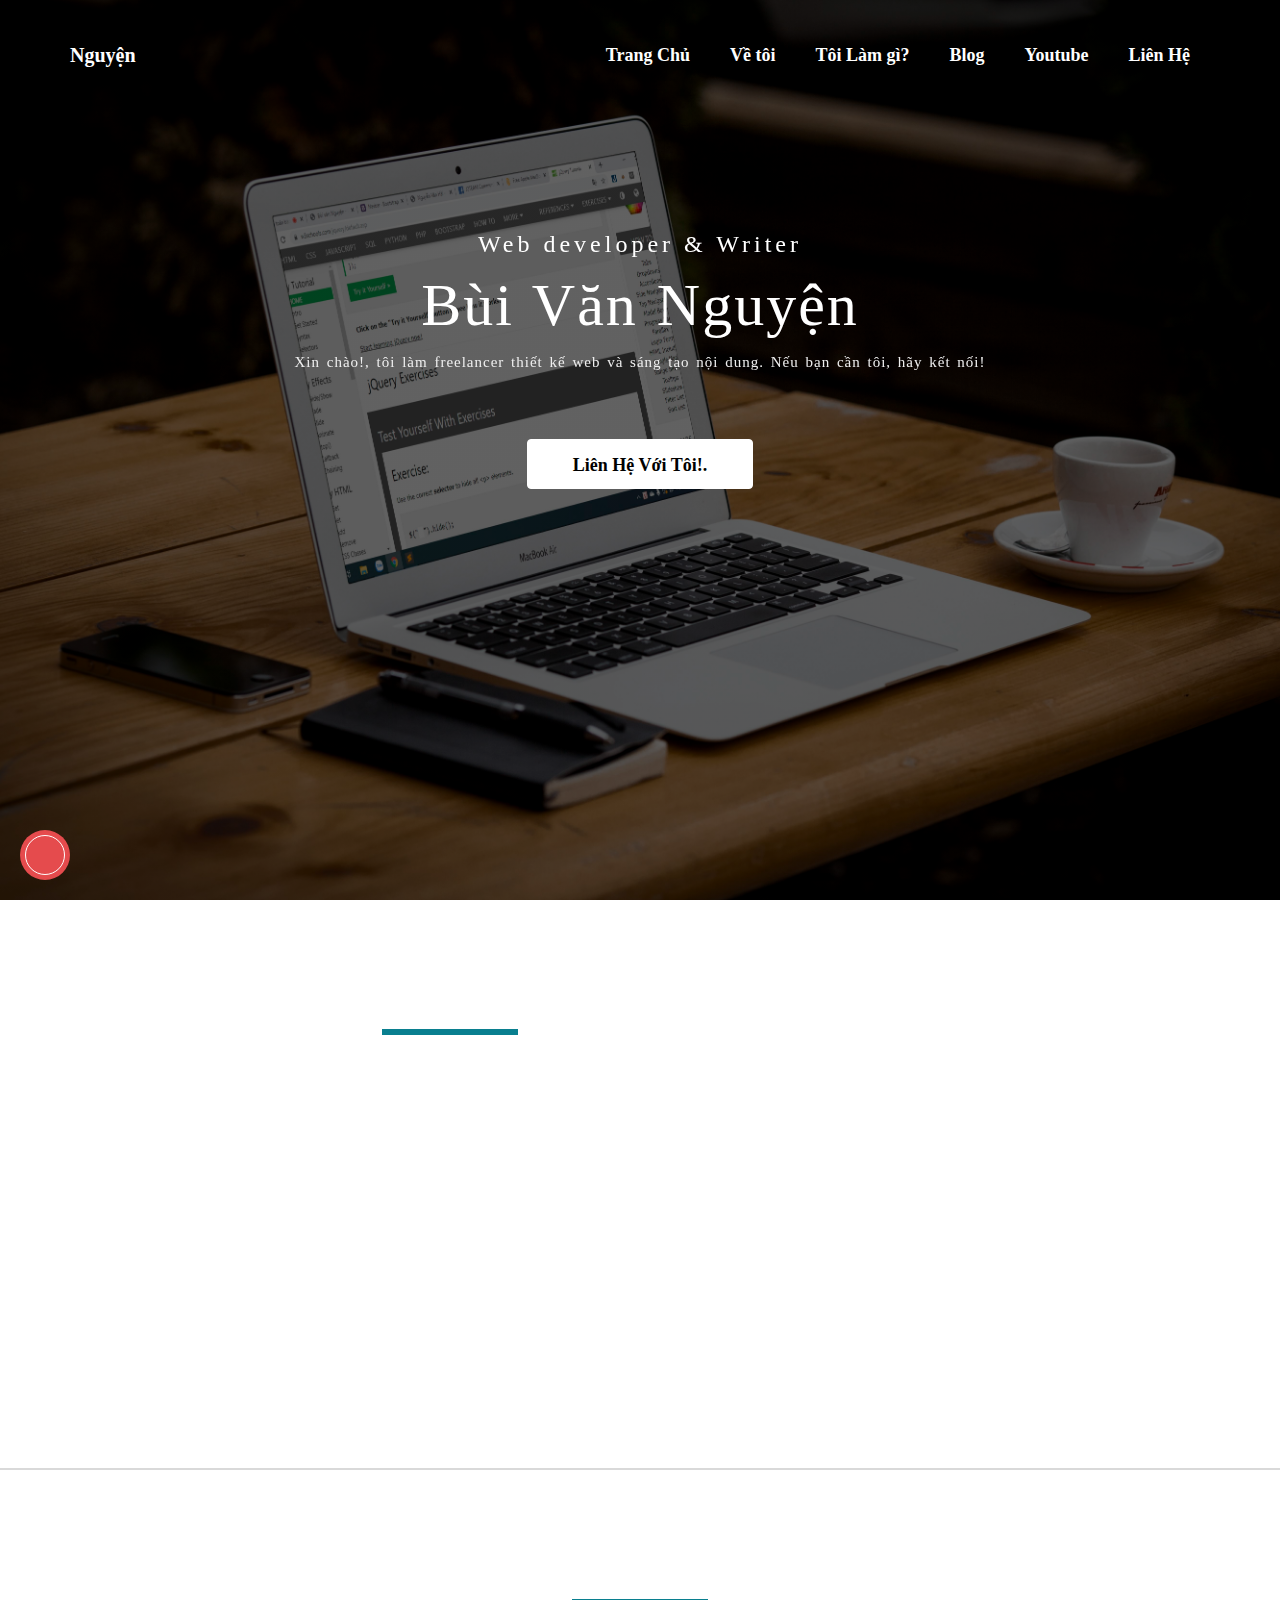
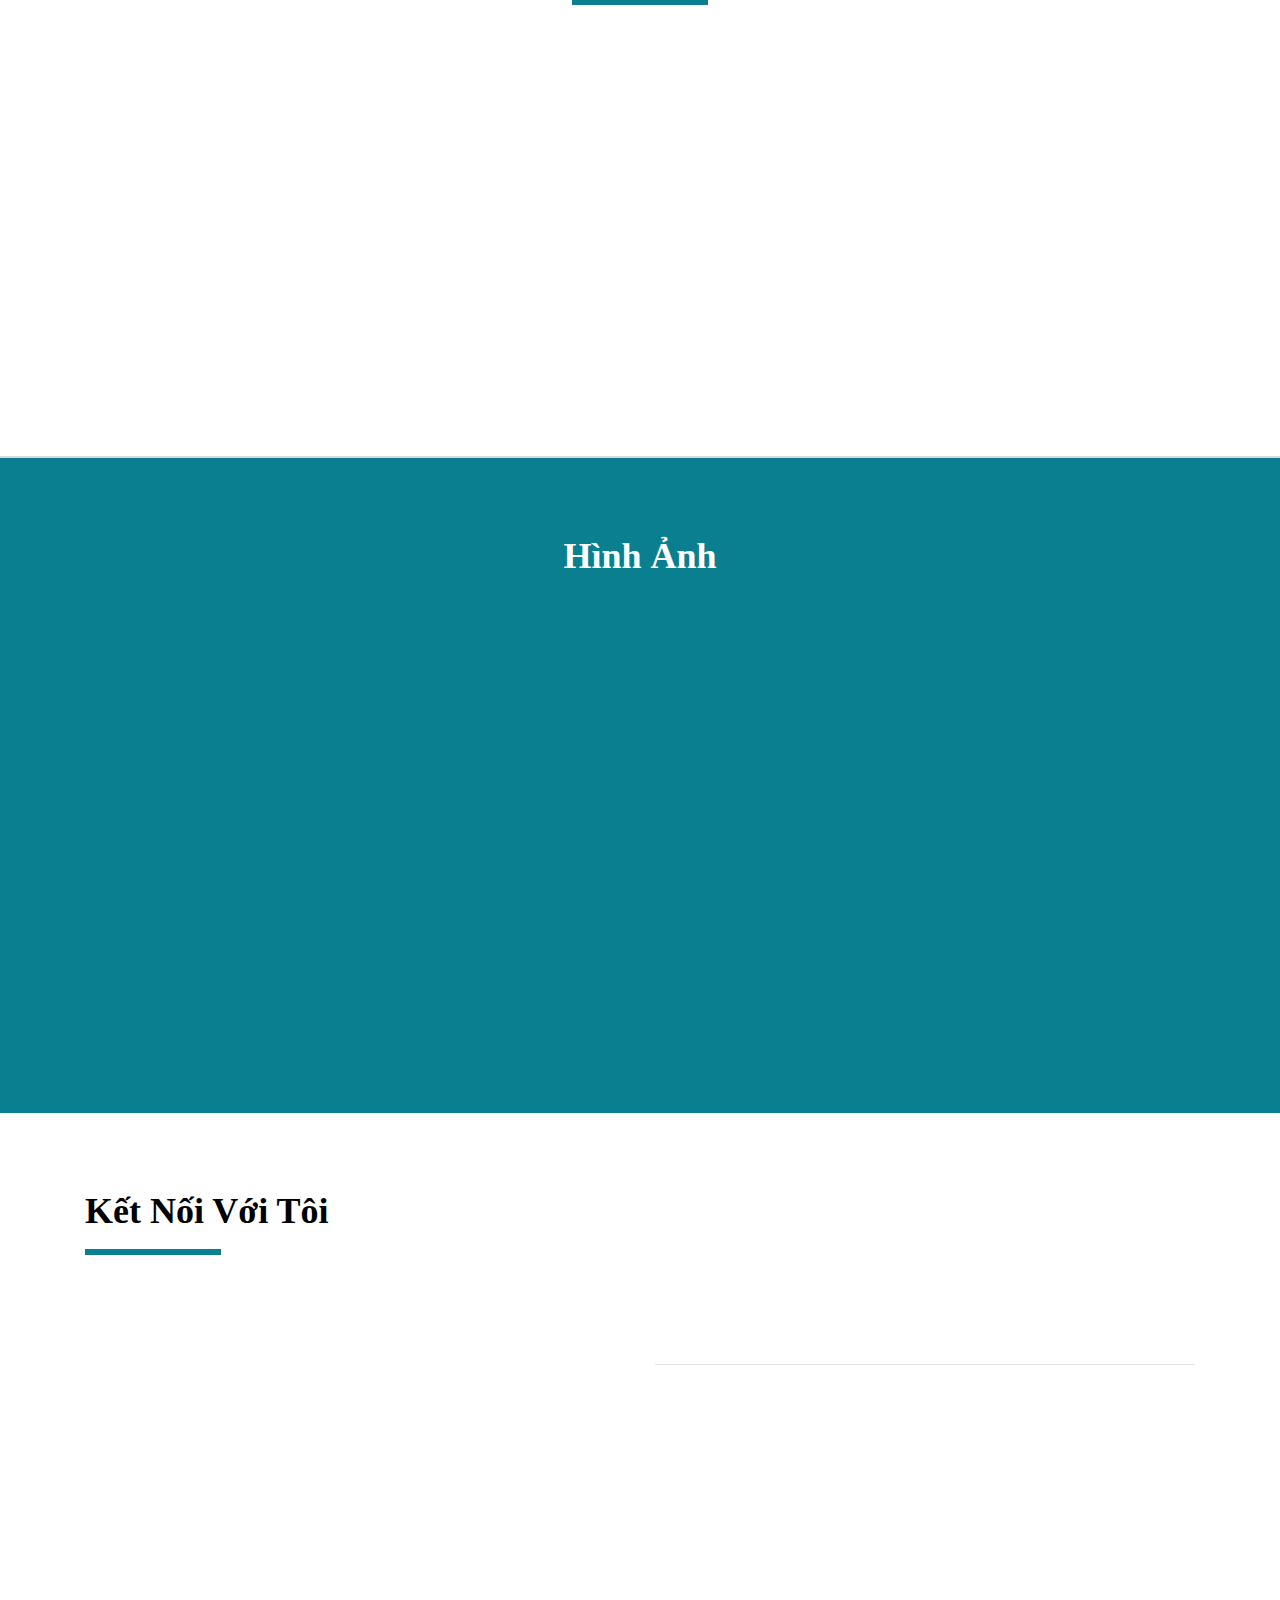
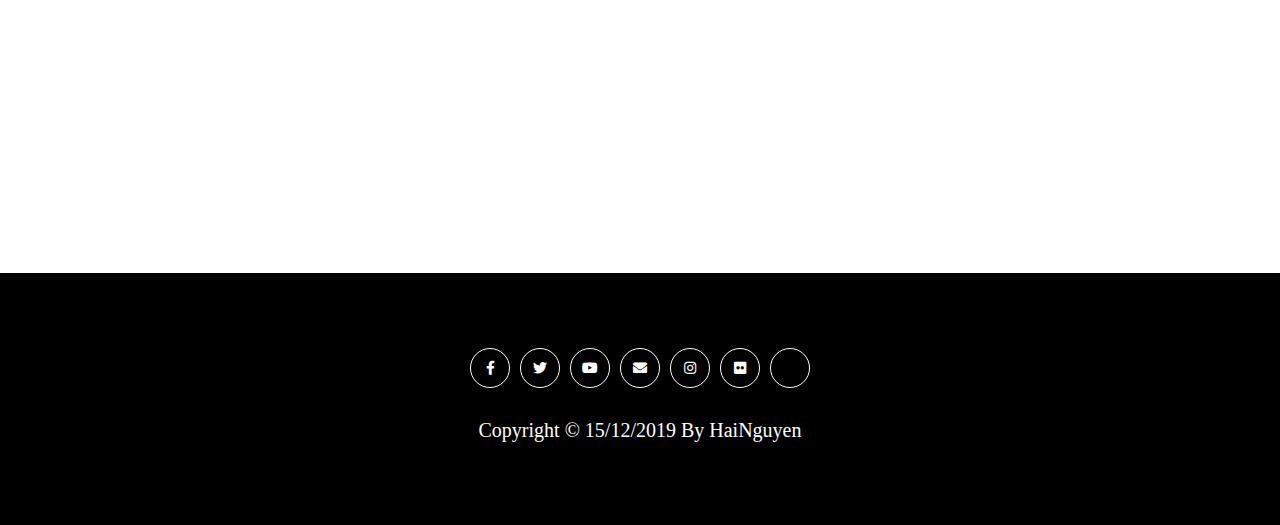
==== buivannguyen.com/index.html @ 81cbad53 "update" ====
<!DOCTYPE html>
<html lang="vi">
<head>
	<meta charset="UTF-8">
	<meta name="viewport" content="width=device-width">
	<meta http-equiv="X-UA-Compatible" content="ie=edge">
	<!-- Font Awesome -->
	<link rel="stylesheet" href="https://pro.fontawesome.com/releases/v5.12.0/css/all.css">
	<!-- Bootstrap -->
	<link rel="stylesheet" href="https://stackpath.bootstrapcdn.com/bootstrap/4.4.1/css/bootstrap.min.css">
	<!-- AOS animate scroll css -->
	<link rel="stylesheet" href="https://unpkg.com/aos@next/dist/aos.css" />
	<!-- LightBox Images -->
	<link rel="stylesheet" href="lightbox/dist/css/lightbox.min.css">
	<!-- custom css -->
	<link rel="stylesheet" href="style.css">
	<!-- Title -->
	<title>Bùi Văn Nguyện - Offcial Website</title>
</head>
<body>
	<!--  Header  -->
	<div id="header" class="" bacground-data="https://i.imgur.com/j4K3Grp.jpg">
		<div id="nav" class="nav-top">
			<div class="container">
				<a href="" class="logo">Nguyện</a>
				<button id="toggle-menu" class="toggle-menu"><i class="far fa-bars"></i></button>
				<ul class="main-menu">
					<button id="close-menu"><i class="far fa-times"></i></button>
					<li><a class="link-scroll" href="#header">Trang Chủ</a></li>
					<li><a class="link-scroll" href="#about">Về tôi</a></li>
					<li><a class="link-scroll" href="#what-i-do">Tôi Làm gì?</a></li>
					<li><a class="link-scroll" href="">Blog</a></li>
					<li><a class="link-scroll" href="">Youtube</a></li>
					<li><a class="link-scroll" href="#contact">Liên Hệ</a></li>
				</ul>
			</div>
		</div>
		<div class="container">
			<div class="row">
				<div class="col-md-8 text-center text-white textTitle">
					<h4 data-aos="fade-up" data-aos-duration="1000">Web developer & Writer</h4>
					<h1 data-aos="fade-up" data-aos-duration="1000">Bùi Văn Nguyện</h1>
					<p data-aos="fade-up" data-aos-duration="1000">Xin chào!, tôi làm freelancer thiết kế web và sáng tạo nội dung. Nếu bạn cần tôi, hãy kết nối!</p>
					<a data-aos="fade-up" data-aos-duration="1000" href="#contact" class="btn hn-btn-white link-scroll">Liên Hệ Với Tôi!.</a>
				</div>
			</div>
		</div>
	</div>
	<!-- end Header -->
	
	<!-- About -->
	<div id="about" class="container-fluid">
		<div class="container">
			<div class="row">
				<div class="col-md-8 col-sm-6" >
					<h3 class="miniTitle text-center" data-aos="fade-up" data-aos-duration="1000">Nói về tôi</h3>
					<hr class="hr-center">
					<div class="row text-justify" data-aos="fade-up" data-aos-duration="1000">
						<p style="margin-bottom: 20px">Tôi chỉ là một người đam mê máy tính và thế giới web, tôi hâm mộ Google, Facebook cũng như mọi website mang lại lợi ích và kết nối mọi người. Tôi rất muốn và đang hàng ngày từng bước xây dựng những ứng dụng web tiện ích, những giao diện đẹp dù những gì tôi đã làm được rất nhỏ bé.</p>
						<div class="d-flex flex-row align-items-center">
							<div class="p-2">
								<i class="far fa-check"></i>
							</div>
							<div class="p-2">
								<p>Tôi yêu sự sáng tạo trong từng dòng mã, từng mẫu thiết kế, tôi thích cái mới, cái chưa có và luôn cố gắng để thoát khỏi cái "truyền thống" cứng nhắc.</p>
							</div>
						</div>
						<div class="d-flex flex-row align-items-center">
							<div class="p-2">
								<i class="far fa-check"></i>
							</div>
							<div class="p-2">
								<p>Tôi thấy mình như một đứa trẻ chơi đùa cùng công nghệ, nơi tôi thỏa sức khám phá những điều mới mẻ. Tôi thích chia sẻ những gì tôi đam mê với tất cả mọi người, tôi thỏa mãn thể hiện sở thích chia sẻ đó trên blog cá nhân và những buổi live stream trên fanpage của mình.</p>
							</div>
						</div>
						<div class="d-flex flex-row align-items-center">
							<div class="p-2">
								<i class="far fa-check"></i>
							</div>
							<div class="p-2">
								<p>Tôi coi mỗi con người chúng ta là một phần mềm đang được hoàn thiện. Sẽ có những bug, nhưng sai thì sửa, bug thì fix, quan trọng là phải tìm ra bug trong chính bản thân mà thôi.</p>
							</div>
						</div>
						<div class="d-flex flex-row align-items-center">
							<div class="p-2">
								<i class="far fa-check"></i>
							</div>
							<div class="p-2">
								<p>Tôi tôn trọng giá trị và công sức của những bài viết, những dòng code, những ý tưởng của tôi và tất cả các lập trình viên khác. Và tôi đề nghị bạn cũng tôn trọng nó.</p>
							</div>
						</div>
					</div>
				</div>
				<div class="col-md-4 col-sm-6 d-flex align-items-center justify-content-center">
					<div class="content text-center"data-aos="fade-up" data-aos-duration="1000" style="margin-top: 15px;">
						<img src="https://buivannguyen.com/images/buivannguyen.png" alt="" class="w-75">
						<h3>Bùi Văn Nguyên</h3>
						<hr class="hr-center">
						<div class="icon d-flex flex-row align-items-center justify-content-center">
							<li><a href=""><i class="fab fa-facebook-f"></i></a></li>
							<li><a href=""><i class="fab fa-twitter"></i></a></li>
							<li><a href=""><i class="fab fa-youtube"></i></a></li>
							<li><a href=""><i class="far fa-globe-asia"></i></a></li>
						</div>
					</div>
				</div>
			</div>
		</div>
	</div>
	<!-- end About -->

	<!-- what i do -->
	<div id="what-i-do" class="container-fluid">
		<div class="container">
			<h3 class="miniTitle text-center" data-aos="fade-up">Tôi Làm Nhưng gì?</h3>
			<hr class="hr-center">
			<div class="row">
				<div class="col-md-3 col-sm-6 whatIdo-card" data-aos="fade-up">
					<img src="https://buivannguyen.com/images/web-design.png" alt="" class="w-100">
					<h4>Thiết kế web</h4>
					<hr style="border: 1px solid #686868; opacity: 0.15;">
					<p>Tôi thiết kế, lập trình website theo yêu cầu của khách hàng. Hoàn toàn hand code nên phù hợp với các website có tính năng chuyên biệt, đặc thù. Xem những gì tôi đã làm trên: <a href="http://dev.buivannguyen.com"> http://dev.buivannguyen.com</a></p>
				</div>
				<div class="col-md-3 col-sm-6 whatIdo-card" data-aos="fade-up">
					<img src="https://buivannguyen.com/images/content-writing.png" alt="" class="w-100">
					<h4>Sáng tạo nội dung</h4>
					<hr style="border: 1px solid #686868; opacity: 0.15;">
					<p>Tôi làm mọi thứ liên quan đến việc sáng tạo ra nội dung (content writing) trên nhiều chủ đề khác nhau. Viết bài đảm bảo mật độ keyword theo yêu cầu SEO của bạn, tôi có thể viết sê-ri bài dài kỳ.</p>
				</div>
				<div class="col-md-3 col-sm-6 whatIdo-card" data-aos="fade-up">
					<img src="https://buivannguyen.com/images/writing.png" alt="" class="w-100">
					<h4>Viết về cuộc sống</h4>
					<hr style="border: 1px solid #686868; opacity: 0.15;">
					<p>Tôi viết về những gì tôi đam mê, công nghệ, âm nhạc và những chuyến đi. Tôi viết về cuộc sống, tình bạn, tình yêu, những gì tôi nghe, thấy và cảm nhận.</p>
				</div>
				<div class="col-md-3 col-sm-6 whatIdo-card" data-aos="fade-up">
					<img src="https://buivannguyen.com/images/passion.png" alt="" class="w-100">
					<h4>Làm những gì tôi yêu thích</h4>
					<hr style="border: 1px solid #686868; opacity: 0.15;">
					<p>Tôi yêu thích lập trình vi điều khiển arduino, chụp ảnh, live stream và nghiên cứu công nghệ. Tôi viết blog lập trình cuộc sống, xem tại <a href="http://laptrinhcuocsong.com">laptrinhcuocsong</a>, tôi live stream trên facebook fan page</p>
				</div>
			</div>
		</div>
	</div>
	<!-- end what i do -->

	<!-- images -->
	<div id="images" class="container-fluid">
		<div class="container">
			<h3 class="miniTitle text-center text-white" style="margin-bottom: 40px;">Hình Ảnh</h3>
			<ul class="row">
				<li class="col-md-3 col-sm-6" data-aos="fade-up"><a href="images/slide/fullsize/1.jpg" data-lightbox="image-lightbox"><img src="images/slide/small/1.jpg" alt="Bùi văn nguyện"></a></li>
				<li class="col-md-3 col-sm-6" data-aos="fade-up"><a href="images/slide/fullsize/2.jpg" data-lightbox="image-lightbox"><img src="images/slide/small/2.jpg" alt="Bùi văn nguyện"></a></li>
				<li class="col-md-3 col-sm-6" data-aos="fade-up"><a href="images/slide/fullsize/3.jpg" data-lightbox="image-lightbox"><img src="images/slide/small/3.jpg" alt="Bùi văn nguyện"></a></li>
				<li class="col-md-3 col-sm-6" data-aos="fade-up"><a href="images/slide/fullsize/4.jpg" data-lightbox="image-lightbox"><img src="images/slide/small/4.jpg" alt="Bùi văn nguyện"></a></li>
				<li class="col-md-3 col-sm-6" data-aos="fade-up"><a href="images/slide/fullsize/5.jpg" data-lightbox="image-lightbox"><img src="images/slide/small/5.jpg" alt="Bùi văn nguyện"></a></li>
				<li class="col-md-3 col-sm-6" data-aos="fade-up"><a href="images/slide/fullsize/6.jpg" data-lightbox="image-lightbox"><img src="images/slide/small/6.jpg" alt="Bùi văn nguyện"></a></li>
				<li class="col-md-3 col-sm-6" data-aos="fade-up"><a href="images/slide/fullsize/7.jpg" data-lightbox="image-lightbox"><img src="images/slide/small/7.jpg" alt="Bùi văn nguyện"></a></li>
				<li class="col-md-3 col-sm-6" data-aos="fade-up"><a href="images/slide/fullsize/8.jpg" data-lightbox="image-lightbox"><img src="images/slide/small/8.jpg" alt="Bùi văn nguyện"></a></li>
			</ul>
		</div>
	</div>
	<!-- end images -->
	
	<!-- Contact -->
	<div id="contact" class="container-fluid">
		<div class="container">
			<h3 class="miniTitle">Kết Nối Với Tôi</h3>
			<hr class="hr-center" style="margin: 15px 0 30px 0;">
			<div class="row">
				<div class="col-md-6 col-sm-12 d-flex align-items-center" data-aos="fade-up">
					<img src="https://buivannguyen.com/images/map.jpg" class="w-100" alt="">
				</div>
				<div class="col-md-6 col-sm-12">
					<h3 class="" style="margin-top: 30px" data-aos="fade-up">Gửi Tin Nhắn Cho Tôi</h3>
					<hr>
					<form action="" data-aos="fade-up">
						<div class="row" style="margin-top: 20px;">
							<div class="col-md-6">
								<div class="form-group">
									<input type="text" class="form-control" placeholder="Full Name">
								</div>
							</div>
							<div class="col-md-6">
								<div class="form-group">
									<input type="email" class="form-control" placeholder="Email">
								</div>
							</div>
						</div>
						<div class="row">
							<div class="col-md-12">
								<div class="form-group">
									<textarea cols="30" rows="10" class="form-control" placeholder=" Massage"></textarea>
									<button class="btn btn-primary text-white btn-block">Gửi</button>
								</div>
							</div>
						</div>
					</form>
				</div>
			</div>
			
		</div>
	</div>
	<!-- end Conatct -->

	<!-- footer -->
	<div id="footer" class="container-fluid">
		<div class="container">
			<div class="row">
				<div class="col-12 d-flex align-items-center justify-content-center">
					<div>
						<ul class="icon d-flex justify-content-center align-items-center">
							<li><a href=""><i class="fab fa-facebook-f"></i></a></li>
							<li><a href=""><i class="fab fa-twitter"></i></a></li>
							<li><a href=""><i class="fab fa-youtube"></i></a></li>
							<li><a href=""><i class="fas fa-envelope"></i></a></li>
							<li><a href=""><i class="fab fa-instagram"></i></a></li>
							<li><a href=""><i class="fab fa-flickr"></i></a></li>
							<li><a href=""><i class="far fa-globe-asia"></i></a></li>
						</ul>
						<h3 class="text-white text-center" style="margin-top: 30px; font-size: 20px">Copyright &copy; 15/12/2019 By HaiNguyen</h3>
					</div>
				</div>
			</div>
		</div>
	</div>
	<!-- end footer -->

	<!-- notification -->
	<div id="notification">
		<button><p><i class="fal fa-bell"></i></p></button>
	</div>
	<!-- end notification -->

	<!-- scrolltop -->
	<div class="scrolltop">
		<button><i class="far fa-angle-double-up"></i></button>
	</div>
	<!-- end scrolltop -->

	<!-- jquery -->
	<script src="https://code.jquery.com/jquery-3.4.1.slim.min.js"></script>
	<!-- Bootstrap js -->
	<script src="https://cdn.jsdelivr.net/npm/popper.js@1.16.0/dist/umd/popper.min.js"></script>
	<script src="https://stackpath.bootstrapcdn.com/bootstrap/4.4.1/js/bootstrap.min.js"></script>
	<!-- AOS scroll animate js -->
	<script src="https://unpkg.com/aos@next/dist/aos.js"></script>
	<!-- lightBox js -->
	<script type="text/javascript" src="lightbox/dist/js/lightbox-plus-jquery.min.js"></script>
	<!-- custom js -->
	<script type="text/javascript" src="main.js"></script>
</body>
</html>
---- buivannguyen.com/style.css ----
*{
	margin: 0;
	padding: 0;
	box-sizing: border-box;
}
a, a:hover, a:active
{
	text-decoration: none !important;
}
ul,li
{
	list-style: none;
}
.hr-center
{
	width: 130px;
	border: 3px solid #097f8f;
	margin: 0 auto;
	margin-bottom: 30px;
	padding: 0 !important;
}
.miniTitle
{
	font-weight: 900;
	font-size: 36px;
	line-height: 46px;
}
body {
	font-family: "Roboto" !important;
	color: black !important;
	font-size: 16px;
	overflow-x: hidden;
}
/* Header */
#header
{
	position: relative;
	width: 100%;
	height: 100vh;
	min-height: 660px;
	background-repeat: no-repeat;
	background-position: center;
	background-size: cover;
	background-image: linear-gradient(to right, rgba(0,0,0,0.6), rgba(0,0,0,0.6)), url('images/bg.jpg');
}
#header .nav-top
{
	transition: all 0.3s;
}
#header .nav-top .container
{
	width: 100%;
	height: 110px;
	display: flex;
	justify-content: space-between;
	padding: 35px 0;
}
#header .nav-top .logo
{
	display: block;
	height: 40px;
	line-height: 40px;
	font-size: 20px;
	font-weight: 900;
	color: #fff;
}
#header .nav-top .toggle-menu
{
	height: 40px;
	line-height: 40px;
	padding: 0 20px;
	font-size: 20px;
	color: #fff;
	font-weight: 700;
	cursor: pointer;
	outline: none;
	border: 0;
	background: none;
	display: none;

}
#header .nav-top #close-menu
{
	height: 50px;
	line-height: 50px;
	padding: 0 20px;
	font-size: 25px;
	color: #fff;
	font-weight: 700;
	cursor: pointer;
	outline: none;
	border: 0;
	background: none;
	display: none;
	position: absolute;
	top: 5px;
	right: 15px;
}
#header .nav-top .main-menu
{
	display: flex;
	justify-content: flex-end;
}
#header .nav-top .main-menu li a
{
	display: block;
	font-size: 18px;
	font-weight: 700;
	color: #fff;
	height: 40px;
	line-height: 40px;
	padding: 0 20px;
	transition: all 0.3s;
	position: relative;
}
#header .nav-top .main-menu li a:after
{
	content: "";
	position: absolute;
	left: 50%;
	bottom: 0;
	transform: translateX(-50%);
	height: 5px;
	width: 0;
	background-color: #fff;
	transition: all 0.3s;
}
#header .nav-top .main-menu li a:hover:after
{
	width: 100%;
}
#header .container .textTitle
{
	margin-top: 120px;
}
#header .nav-active
{
	position: fixed;
	top: 0;
	left: 0;
	width: 100%;
	background: #fff;
	box-shadow: 0 15px 25px rgba(0,0,0,0.08);
	z-index: 9998;
}
#header .nav-active .toggle-menu
{
	color: #000;
}
#header .nav-active .container
{
	width: 100%;
	height: 60px;
	padding: 10px 0;
}
#header .nav-active .logo
{
	color: #000;
}
#header .nav-active .main-menu li a
{
	color: #000;
}
#header .nav-active .main-menu li a:hover
{
	color: #2980b9;
}
#header .nav-active .main-menu li a:after
{
	background: #2980b9;
}
#header .textTitle
{
	margin: 120px auto 0 auto;
} 
#header .textTitle h4:first-child
{
	font-weight: 200;
	letter-spacing: 4px;
	animation-delay: .2s;
}
#header .textTitle h1
{
	margin: 10px 0;
	font-size: 60px;
	font-weight: 500;
	font-family: inherit;
	word-spacing: 2px;
	letter-spacing: 2px;
}
#header .textTitle p
{
	font-size: 15px;
	font-weight: 300;
	color: #eee;
	letter-spacing: 1px;
	word-spacing: 2px;
}
#header .textTitle .hn-btn-white
{
	padding: 0 45px;
	color: #000;
	height: 50px;
	line-height: 50px;
	font-size: 18px;
	font-weight: 600;
	border: 1px solid #fff;
	transition: all 0.3s;
	outline: none;
	background: #fff;
	position: relative;
	border-radius: 4px;
	margin-top: 50px;
	z-index: 1;
}
#header .textTitle .hn-btn-white::after
{
	content: "";
	position: absolute;
	top: 0;
	left: 0;
	width: 100%;
	height: 100%;
	background: #fff;
	z-index: -1;
	border-radius: 4px;
	transition: all 0.3s;
}
#header .textTitle .hn-btn-white:hover::after
{
	transform: scale(1.5);
	opacity: 0;
}
/* end Header */

/* About */
#about{
	padding: 75px 0;
	border-bottom: 2px solid rgba(0,0,0,0.15);
}
#about .container .content h3
{
	color: #000;
	font-weight: 999;
	text-transform: uppercase;
	margin: 30px 0;
}
#about .container .content .icon li a
{
	display: block;
	height: 40px;
	line-height: 40px;
	padding: 0 15px;
	font-size: 18px;
	font-weight: 700;
	color: #fff;
	transition: all 0.3s;
	margin: 0 5px;
}
#about .container .content .icon li a:hover
{
	opacity: 0.8;
}
#about .container .content .icon li:nth-child(1) a
{
	background: #0084ff;
}
#about .container .content .icon li:nth-child(2) a
{
	background: #1da1f2;
}
#about .container .content .icon li:nth-child(3) a
{
	background: #ff0000;
}
#about .container .content .icon li:nth-child(4) a
{
	background: #181616;
}
#about .container  .row .col-md-8 .row .p-2
{
	margin: 0;
	padding: 0 !important;
}
#about .container  .row .col-md-8 .row p
{
	padding-bottom: 0 !important;
	margin-bottom: 5px;
}
#about .container  .row .col-md-8 .row i
{
	font-size: 20px;
	font-weight: 900;
	color: #000;
	padding: 0 15px;
}
/* end About */

#what-i-do
{
	padding: 75px 0;
	border-bottom: 2px solid rgba(0,0,0,0.15);
}
#what-i-do .whatIdo-card
{
	padding: 20px;
	box-shadow: 0px 4px 8px 0px rgba(0, 0, 0, 0.2);
	text-align: center;
}
#what-i-do .whatIdo-card:hover
{
	background: #eee;
}
#what-i-do .whatIdo-card .w-100
{
	height: 180px;
	width: auto !important;
}
#what-i-do .whatIdo-card h4{
	text-align: center;
	padding-top: 20px;
	padding-bottom: 10px;
	color: #292E4c;
}
#what-i-do .whatIdo-card p
{
	text-align: justify;
}

/* Images */
#images
{
	background: #097f8f;
	padding: 75px 0;
}
#images .container li
{
	padding: 0 15px 30px 15px !important;
}
#images .container li a img
{
	width: 100%;
	height: auto;
}
/* end Images*/

/* Contact */
#contact
{
	padding: 75px 0;
}
#contact input
{
	width: 100%;
	height: 65px;
	padding: 10px 10px 10px 20px;
	color: #686868;
	margin-bottom: 20px;
}
#contact button
{
	margin-top: 20px;
}

/* footer */
#footer {
	background-color: #000;
	color: white;
	padding: 75px 0px;
}
#footer .icon li a
{
	display: block;
	width: 40px;
	height: 40px;
	line-height: 40px; 
	text-align: center;
	color: #fff;
	font-size: 14px;
	font-weight: 700;
	border: 1px solid #fff;
	border-radius: 50%;
	margin: 0 5px;
	transition: all 0.3s;
}
#footer .icon li a:hover
{
	background: #fff;
	color: #333;
}
/* end footer */

/* notification */
#notification
{
	position: fixed;
	left: 20px;
	bottom: 20px;
	width: 50px;
	height: 50px;
}
#notification button
{
	display: block;
	width: 100%;
	height: 100%;
	background:#e54b4d;
	color: #fff;
	border: 0;
	outline: none;
	border-radius: 50%;
	padding: 5px;
}
#notification button p
{
	width: 100%;
	height: 100%;
	border: 1px solid #fff;
	border-radius: 50%;
	line-height: 40px;
	text-align: center;
}
/* end notification */

/* scrolltop */
.scrolltop
{
	position: fixed;
	right: 20px;
	bottom: 20px;
	width: 40px;
	height: 50px;
	transition: all 0.3s;
	visibility: hidden;
	opacity: 0;
}
.scrolltop button
{
	display: block;
	width: 100%;
	height: 100%;
	border: 0;
	background: #097f8fd1;
	line-height: 50px;
	color: #fff;
	text-align: center;
	font-size: 18px;
	font-weight: 700;
	outline: none;
}
.scrollTop-active
{
	visibility: visible;
	opacity: 1;
}
/* end scrolltop */

/* reponsive */
@media screen and (max-width: 768px)
{
	#header .nav-top #close-menu,
	#header .nav-top .toggle-menu
	{
		display: block;
	}
	#header .nav-top .container
	{
		padding-left: 20px !important;
		padding-right: 20px !important;
	}
	#header .nav-top .main-menu
	{
		display: block;
		position: fixed;
		top: 0;
		left: -100%;
		width: 100%;
		height: 100%;
		padding-top: 50px;
		background: #000;
		z-index: 9999;
		transition: all 0.3s;
	}
	#header .nav-top .main-menu li a::after
	{
		display: none;
	}
	#header .nav-active .main-menu li a
	{
		color: #fff;
	}
	#header .nav-top .main-menu li a:hover
	{
		color: #fff;
		background: #2980b9;
	}
	#header .nav-top .main-menu-active
	{
		left: 0;
	}
	#about .container .col-md-8 p
	{
		padding: 0 15px !important;
	}
}
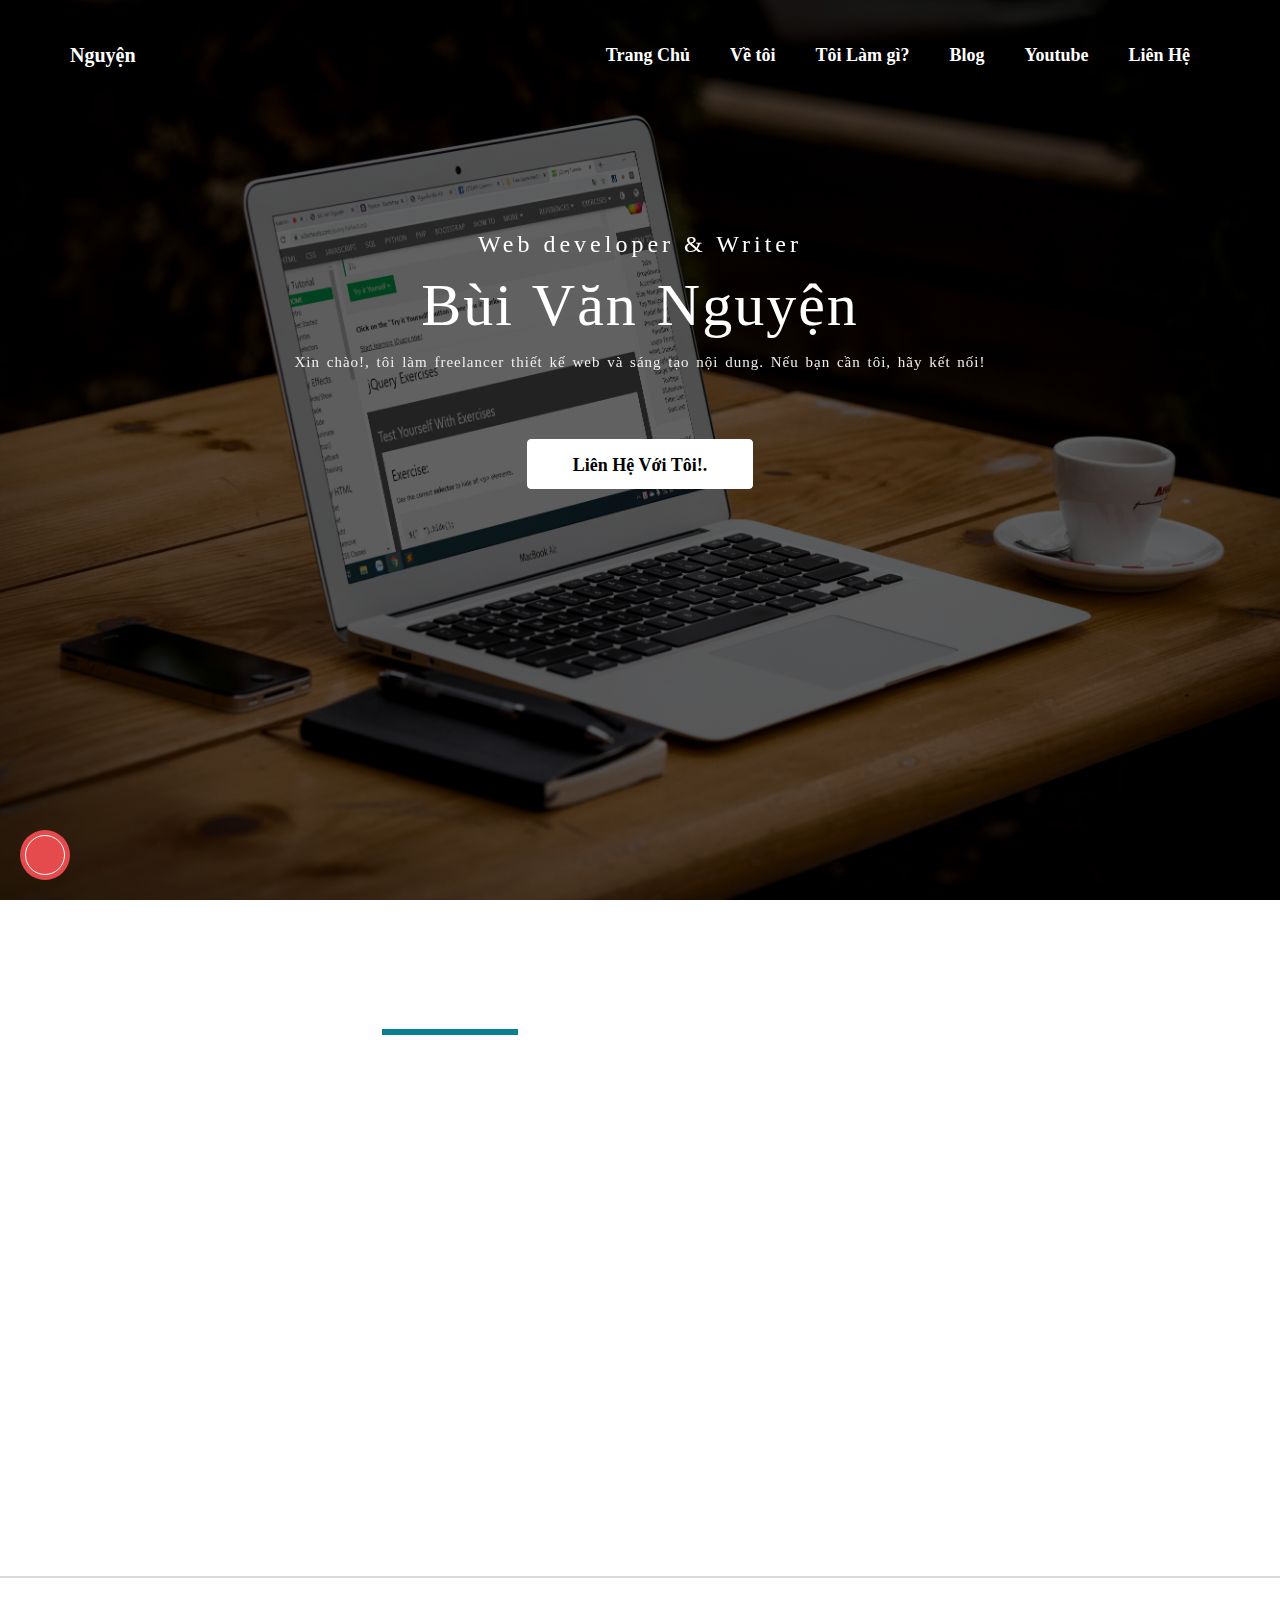
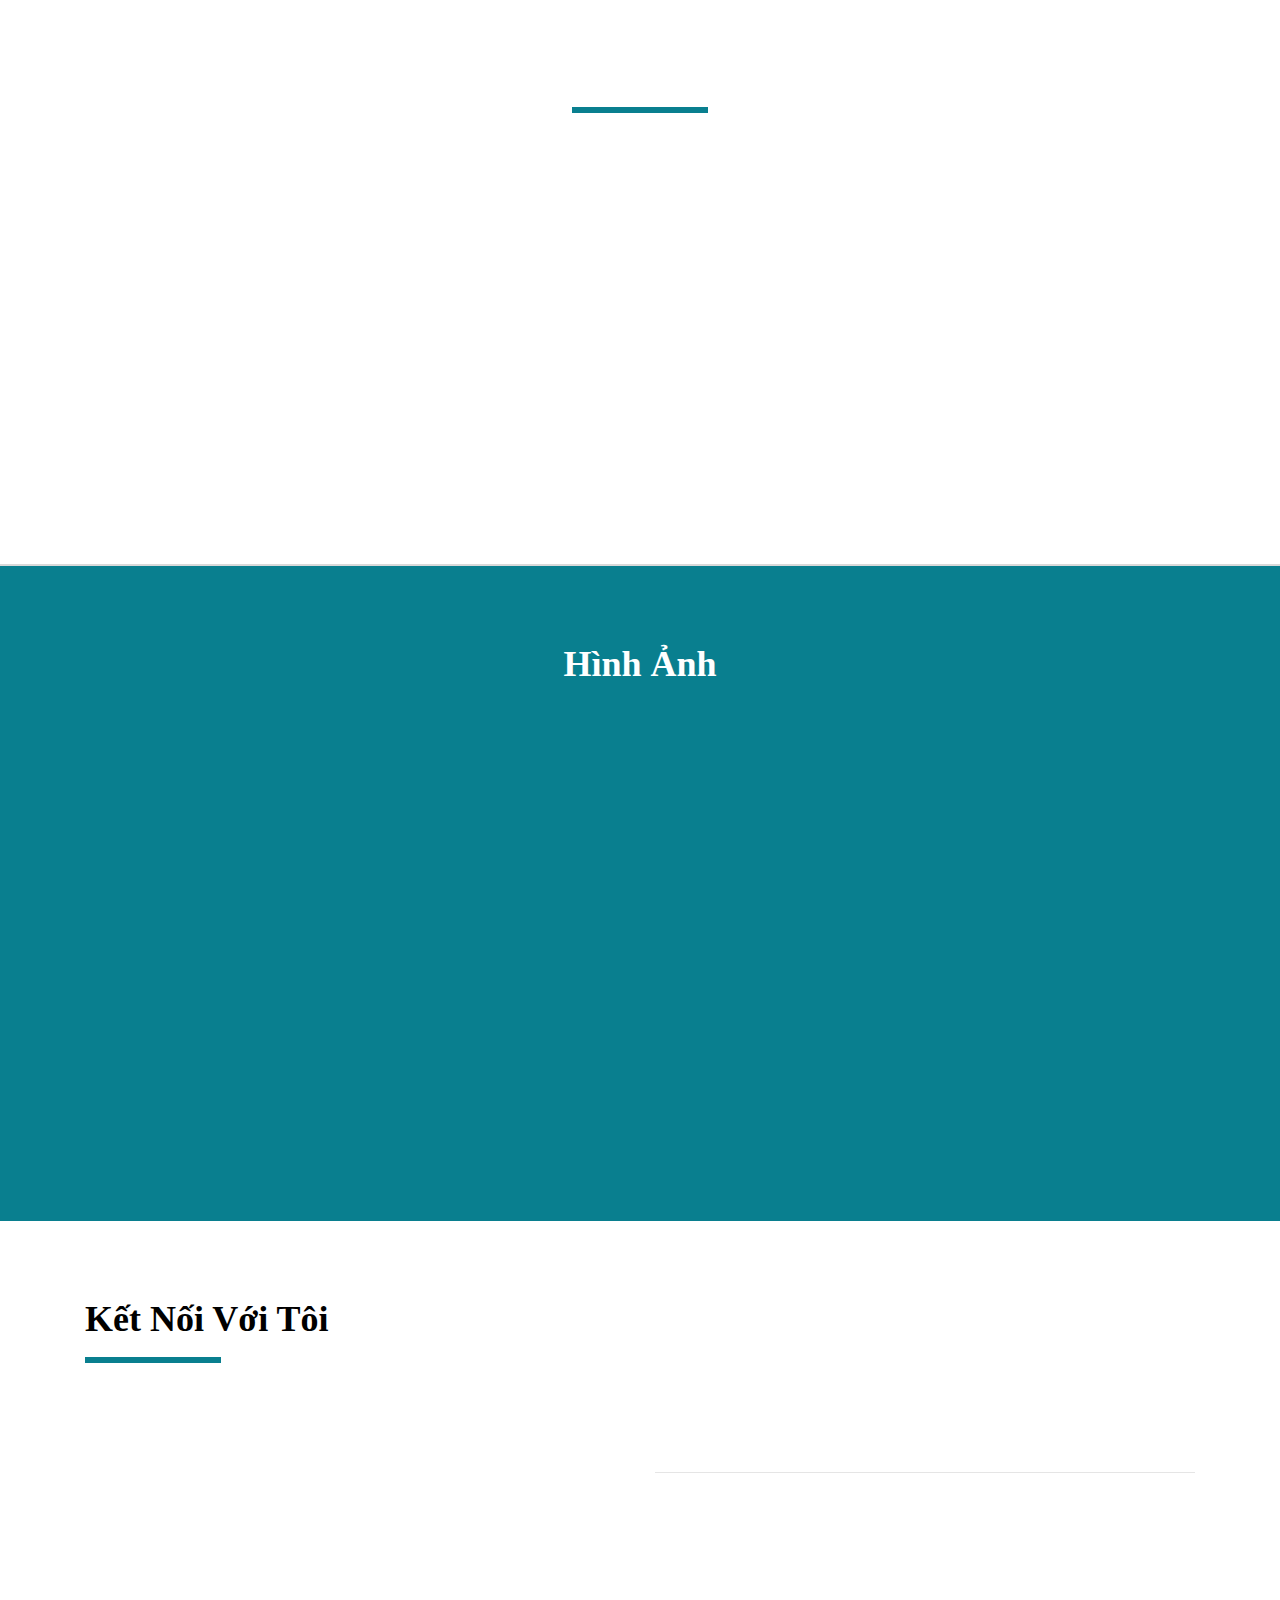
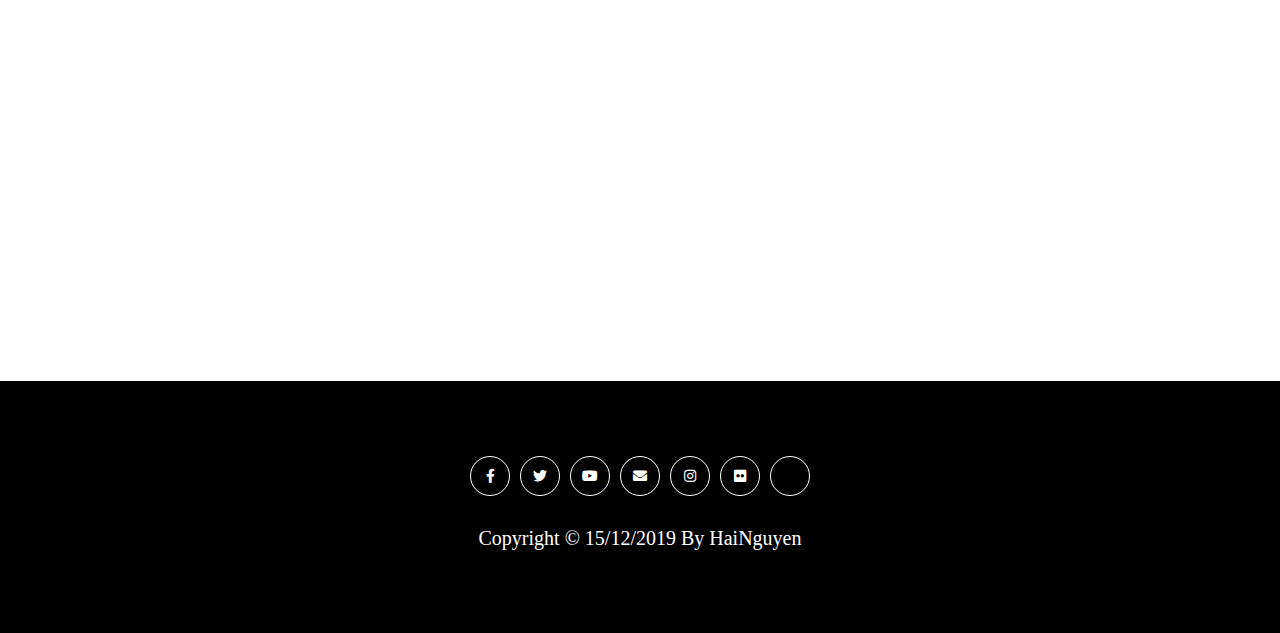
==== commit 536c7bea: "update" ====
--- a/buivannguyen.com/index.html
+++ b/buivannguyen.com/index.html
@@ -38,10 +38,10 @@
 		<div class="container">
 			<div class="row">
 				<div class="col-md-8 text-center text-white textTitle">
-					<h4 data-aos="fade-up" data-aos-duration="1000">Web developer & Writer</h4>
-					<h1 data-aos="fade-up" data-aos-duration="1000">Bùi Văn Nguyện</h1>
-					<p data-aos="fade-up" data-aos-duration="1000">Xin chào!, tôi làm freelancer thiết kế web và sáng tạo nội dung. Nếu bạn cần tôi, hãy kết nối!</p>
-					<a data-aos="fade-up" data-aos-duration="1000" href="#contact" class="btn hn-btn-white link-scroll">Liên Hệ Với Tôi!.</a>
+					<h4 data-aos="fade-right" data-aos-duration="2000">Web developer & Writer</h4>
+					<h1 data-aos="fade-left" data-aos-duration="2000">Bùi Văn Nguyện</h1>
+					<p data-aos="fade-right" data-aos-duration="2000">Xin chào!, tôi làm freelancer thiết kế web và sáng tạo nội dung. Nếu bạn cần tôi, hãy kết nối!</p>
+					<a data-aos="fade-up" data-aos-duration="2000" href="#contact" class="btn hn-btn-white link-scroll">Liên Hệ Với Tôi!.</a>
 				</div>
 			</div>
 		</div>
@@ -52,7 +52,7 @@
 	<div id="about" class="container-fluid">
 		<div class="container">
 			<div class="row">
-				<div class="col-md-8 col-sm-6" >
+				<div class="col-lg-8 col-md-12" >
 					<h3 class="miniTitle text-center" data-aos="fade-up" data-aos-duration="1000">Nói về tôi</h3>
 					<hr class="hr-center">
 					<div class="row text-justify" data-aos="fade-up" data-aos-duration="1000">
@@ -91,7 +91,7 @@
 						</div>
 					</div>
 				</div>
-				<div class="col-md-4 col-sm-6 d-flex align-items-center justify-content-center">
+				<div class="col-lg-4 col-md-12 d-flex align-items-center justify-content-center">
 					<div class="content text-center"data-aos="fade-up" data-aos-duration="1000" style="margin-top: 15px;">
 						<img src="https://buivannguyen.com/images/buivannguyen.png" alt="" class="w-75">
 						<h3>Bùi Văn Nguyên</h3>
@@ -115,25 +115,25 @@
 			<h3 class="miniTitle text-center" data-aos="fade-up">Tôi Làm Nhưng gì?</h3>
 			<hr class="hr-center">
 			<div class="row">
-				<div class="col-md-3 col-sm-6 whatIdo-card" data-aos="fade-up">
+				<div class="col-lg-3 col-md-6 whatIdo-card" data-aos="fade-up">
 					<img src="https://buivannguyen.com/images/web-design.png" alt="" class="w-100">
 					<h4>Thiết kế web</h4>
 					<hr style="border: 1px solid #686868; opacity: 0.15;">
 					<p>Tôi thiết kế, lập trình website theo yêu cầu của khách hàng. Hoàn toàn hand code nên phù hợp với các website có tính năng chuyên biệt, đặc thù. Xem những gì tôi đã làm trên: <a href="http://dev.buivannguyen.com"> http://dev.buivannguyen.com</a></p>
 				</div>
-				<div class="col-md-3 col-sm-6 whatIdo-card" data-aos="fade-up">
+				<div class="col-lg-3 col-md-6 whatIdo-card" data-aos="fade-up">
 					<img src="https://buivannguyen.com/images/content-writing.png" alt="" class="w-100">
 					<h4>Sáng tạo nội dung</h4>
 					<hr style="border: 1px solid #686868; opacity: 0.15;">
 					<p>Tôi làm mọi thứ liên quan đến việc sáng tạo ra nội dung (content writing) trên nhiều chủ đề khác nhau. Viết bài đảm bảo mật độ keyword theo yêu cầu SEO của bạn, tôi có thể viết sê-ri bài dài kỳ.</p>
 				</div>
-				<div class="col-md-3 col-sm-6 whatIdo-card" data-aos="fade-up">
+				<div class="col-lg-3 col-md-6 whatIdo-card" data-aos="fade-up">
 					<img src="https://buivannguyen.com/images/writing.png" alt="" class="w-100">
 					<h4>Viết về cuộc sống</h4>
 					<hr style="border: 1px solid #686868; opacity: 0.15;">
 					<p>Tôi viết về những gì tôi đam mê, công nghệ, âm nhạc và những chuyến đi. Tôi viết về cuộc sống, tình bạn, tình yêu, những gì tôi nghe, thấy và cảm nhận.</p>
 				</div>
-				<div class="col-md-3 col-sm-6 whatIdo-card" data-aos="fade-up">
+				<div class="col-lg-3 col-md-6 whatIdo-card" data-aos="fade-up">
 					<img src="https://buivannguyen.com/images/passion.png" alt="" class="w-100">
 					<h4>Làm những gì tôi yêu thích</h4>
 					<hr style="border: 1px solid #686868; opacity: 0.15;">
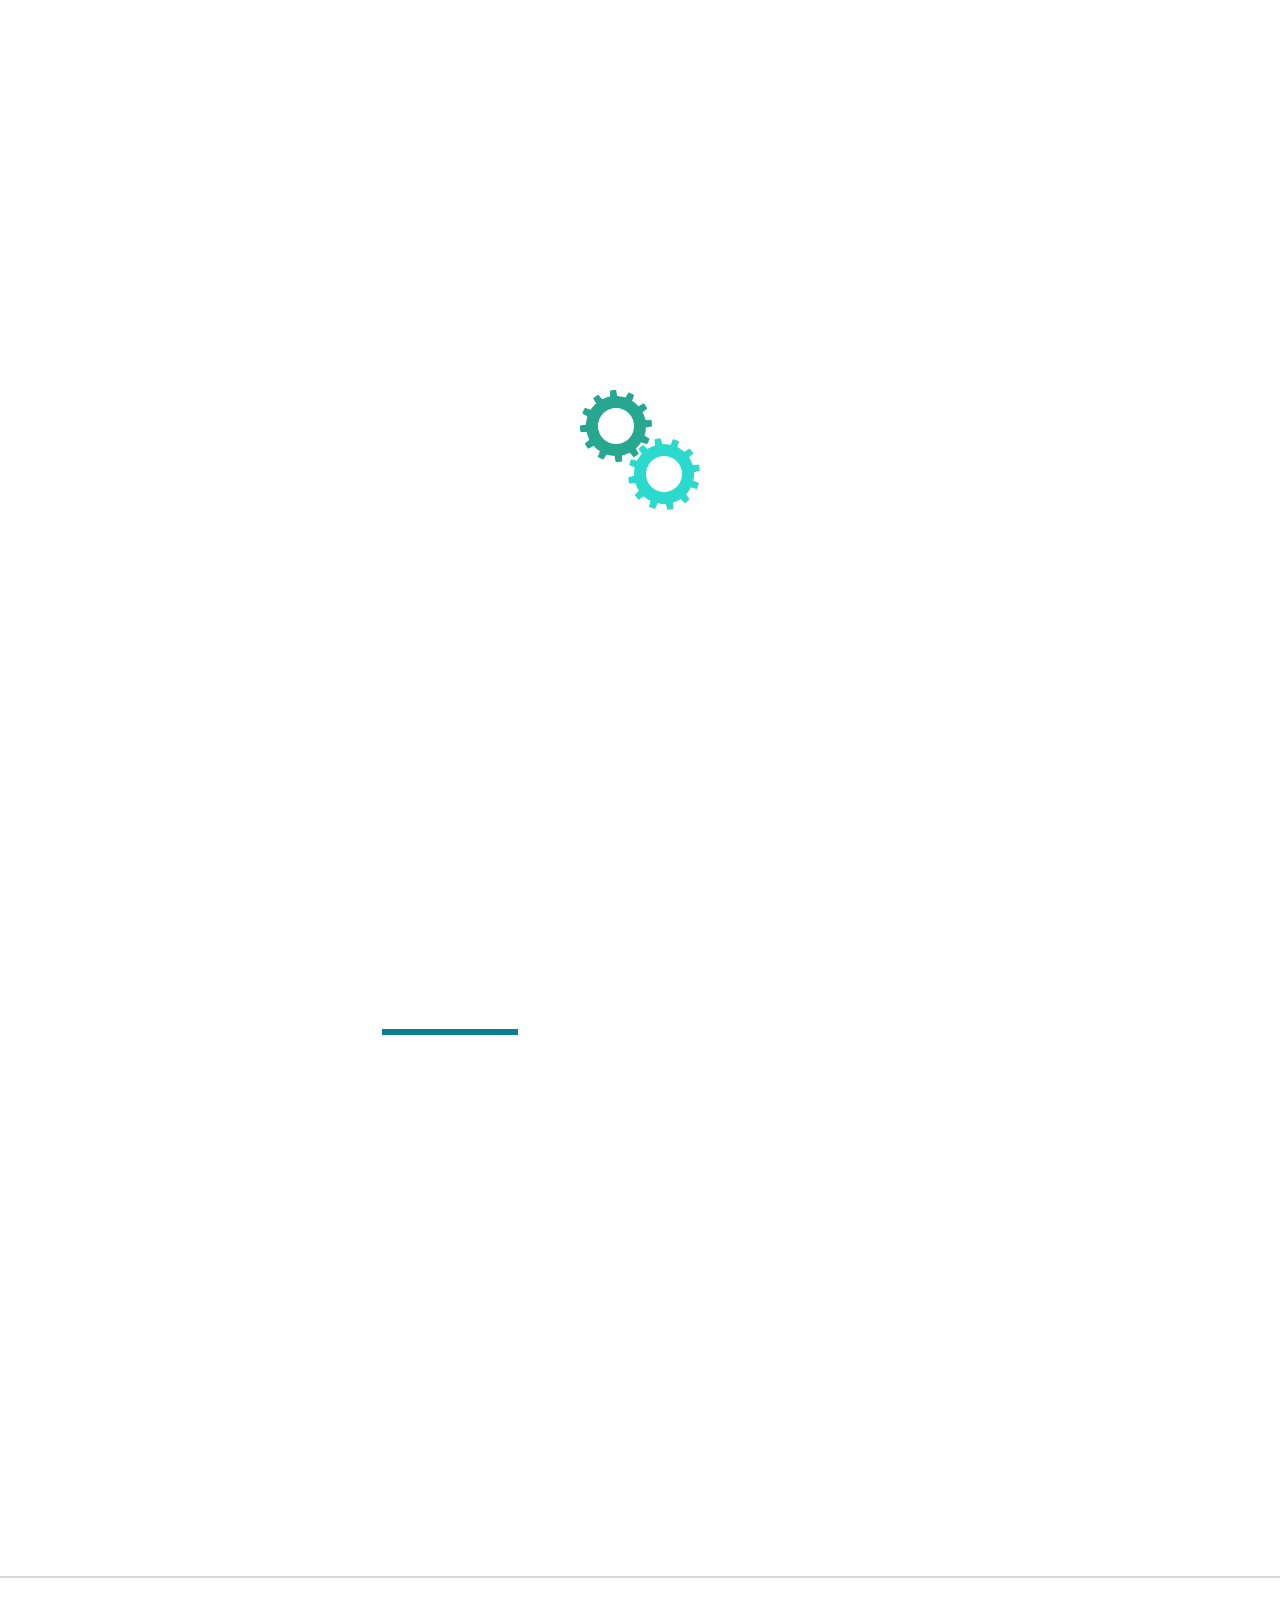
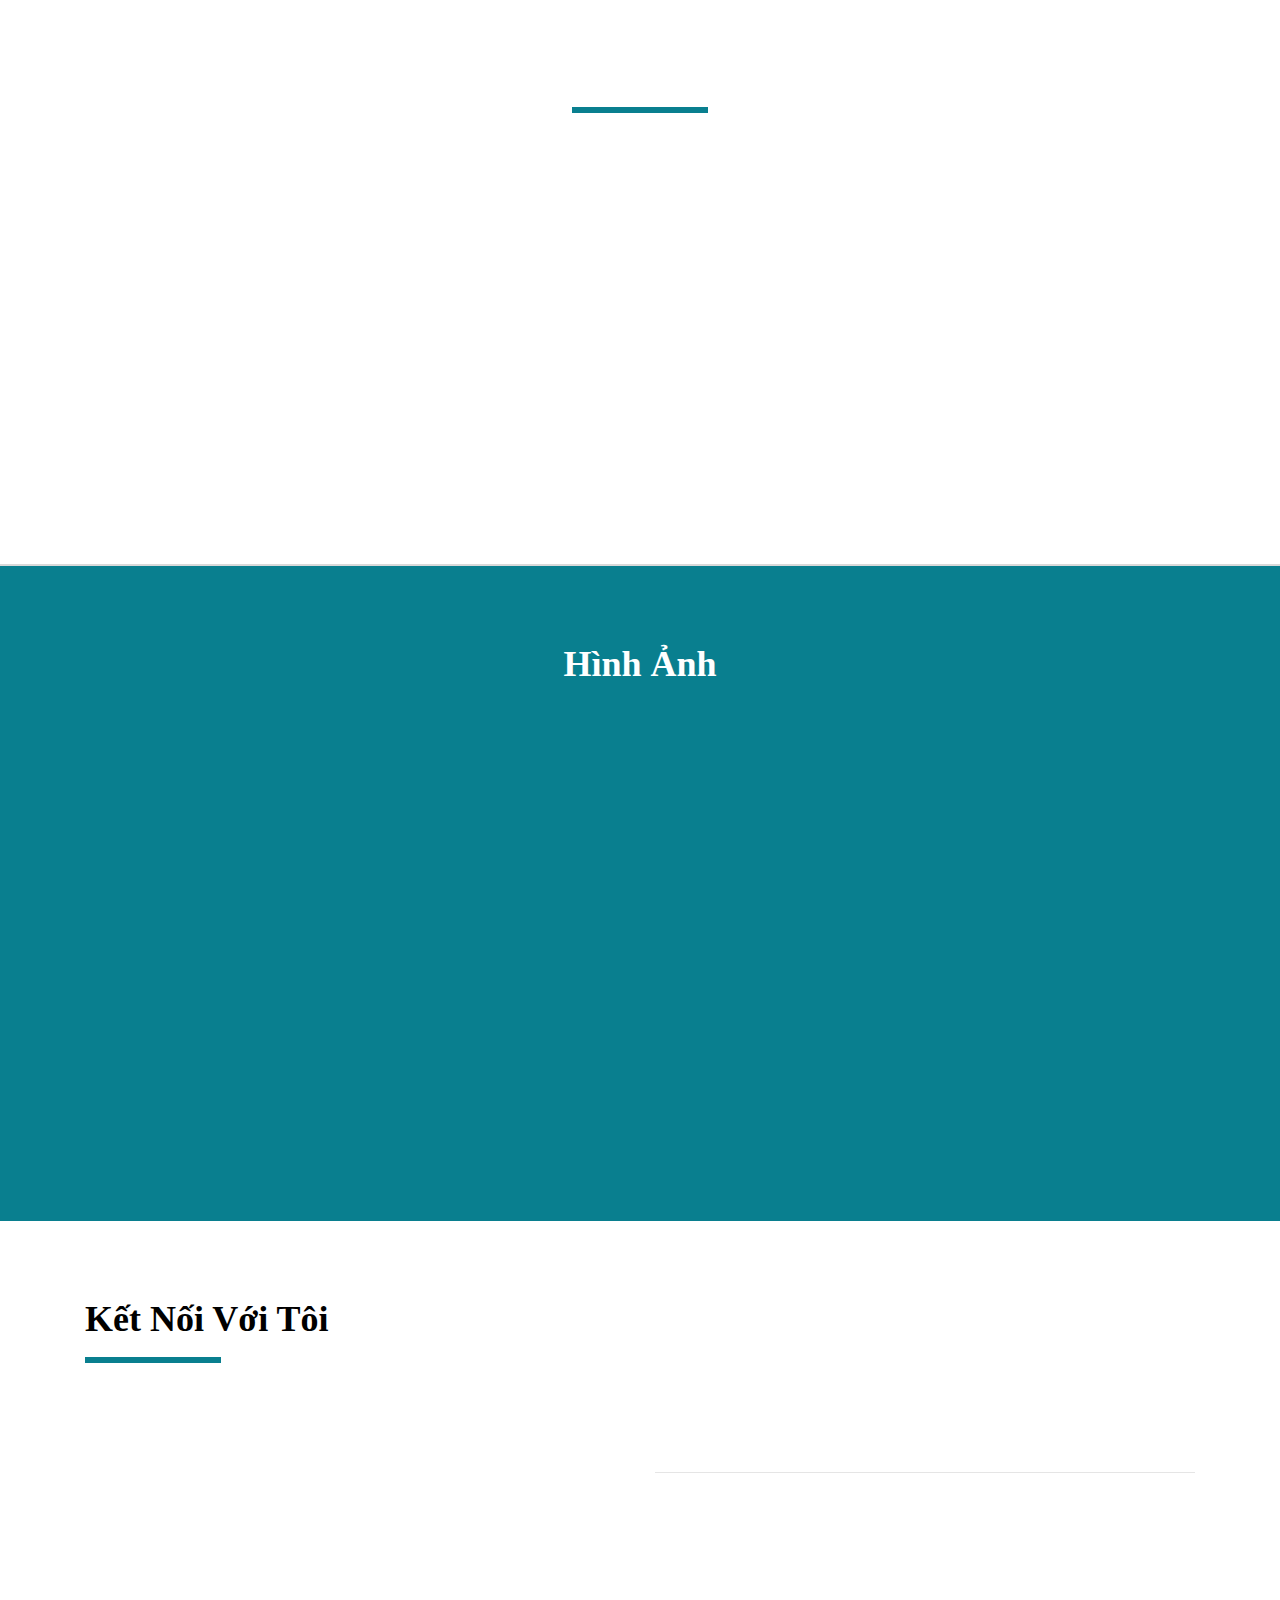
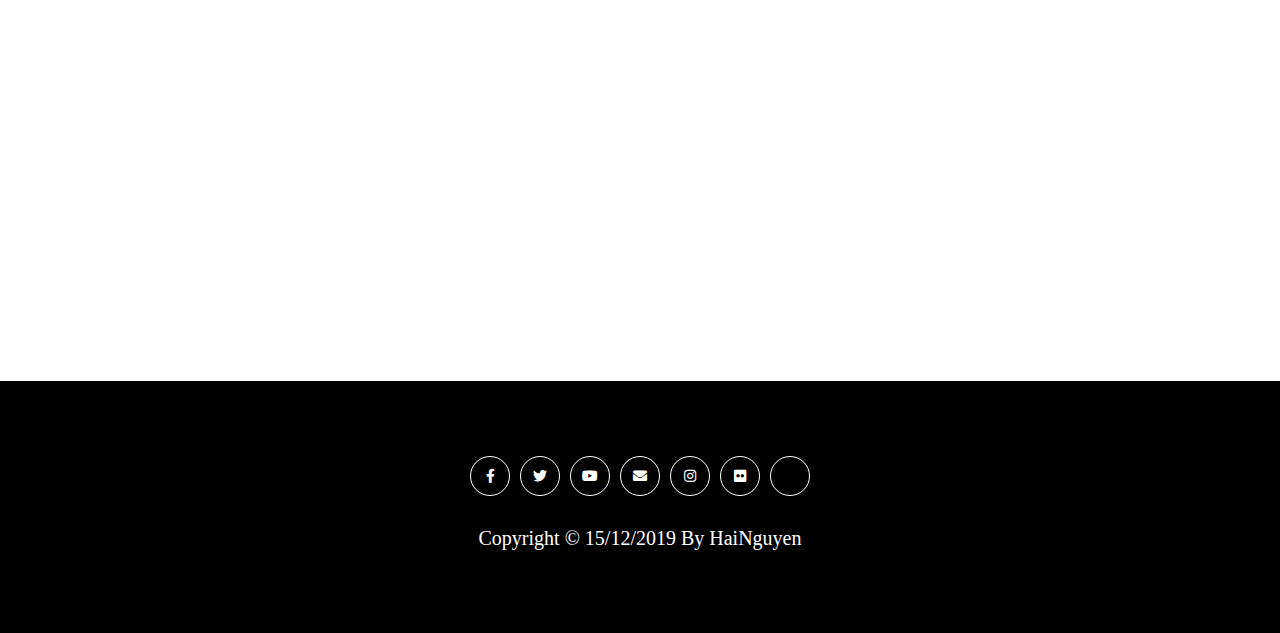
==== commit 32aca4fe: "update" ====
--- a/buivannguyen.com/index.html
+++ b/buivannguyen.com/index.html
@@ -18,6 +18,13 @@
 	<title>Bùi Văn Nguyện - Offcial Website</title>
 </head>
 <body>
+	<!-- loading -->
+	<div id="loader">
+		<div class="content">
+			<img src="images/loading-click.gif" alt="">
+		</div>
+	</div>
+	<!-- end loading -->
 	<!--  Header  -->
 	<div id="header" class="" bacground-data="https://i.imgur.com/j4K3Grp.jpg">
 		<div id="nav" class="nav-top">
--- a/buivannguyen.com/style.css
+++ b/buivannguyen.com/style.css
@@ -31,6 +31,34 @@
 	font-size: 16px;
 	overflow-x: hidden;
 }
+/* loader */
+#loader
+{
+	position: fixed;
+	top: 0;
+	left: 0;
+	width: 100%;
+	height: 100vh;
+	overflow: hidden;
+	z-index: 10000000;
+	background: #fff;
+	display: flex;
+	justify-content: center;
+	align-items: center;
+}
+#loader .content 
+{
+	width: 120px;
+	height: 120px;
+}
+#loader .content  img
+{
+	display: inline-block;
+	width: 100%;
+	height: 100%;
+}
+/* end loader */
+
 /* Header */
 #header
 {
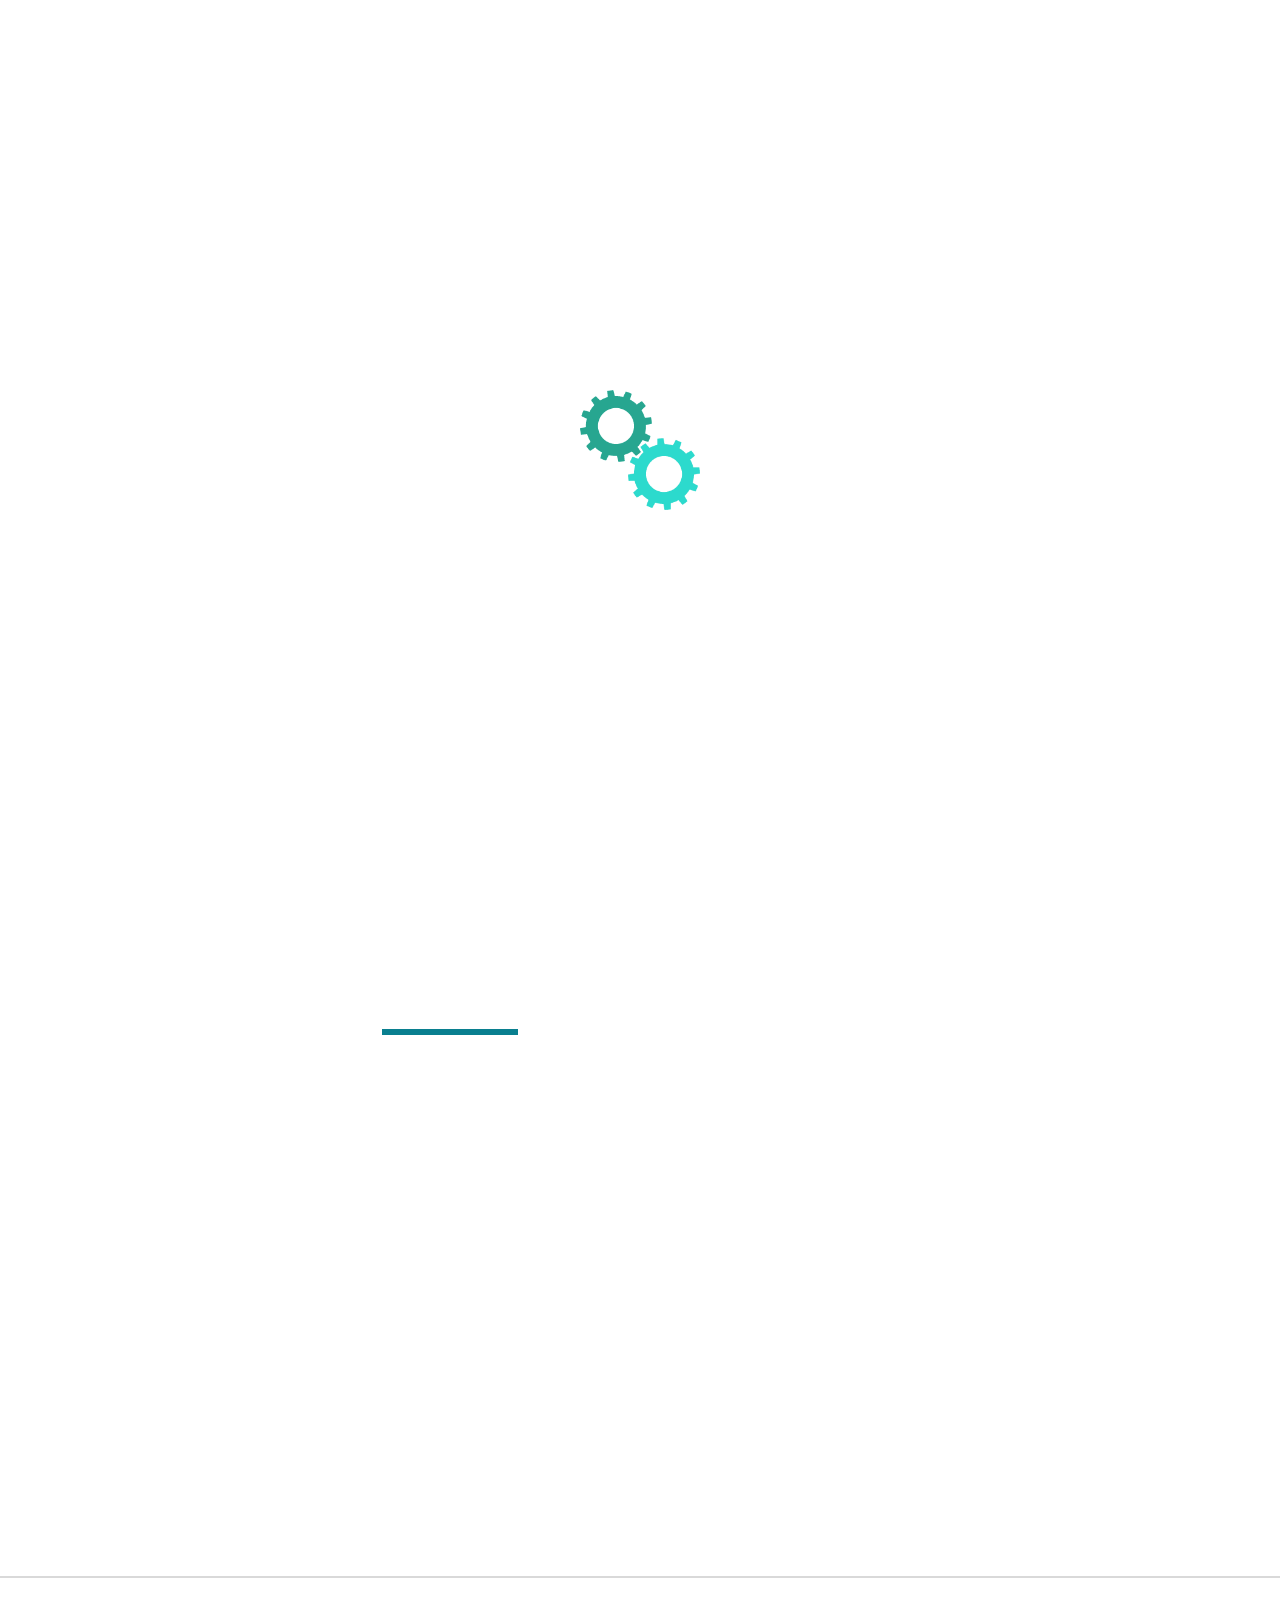
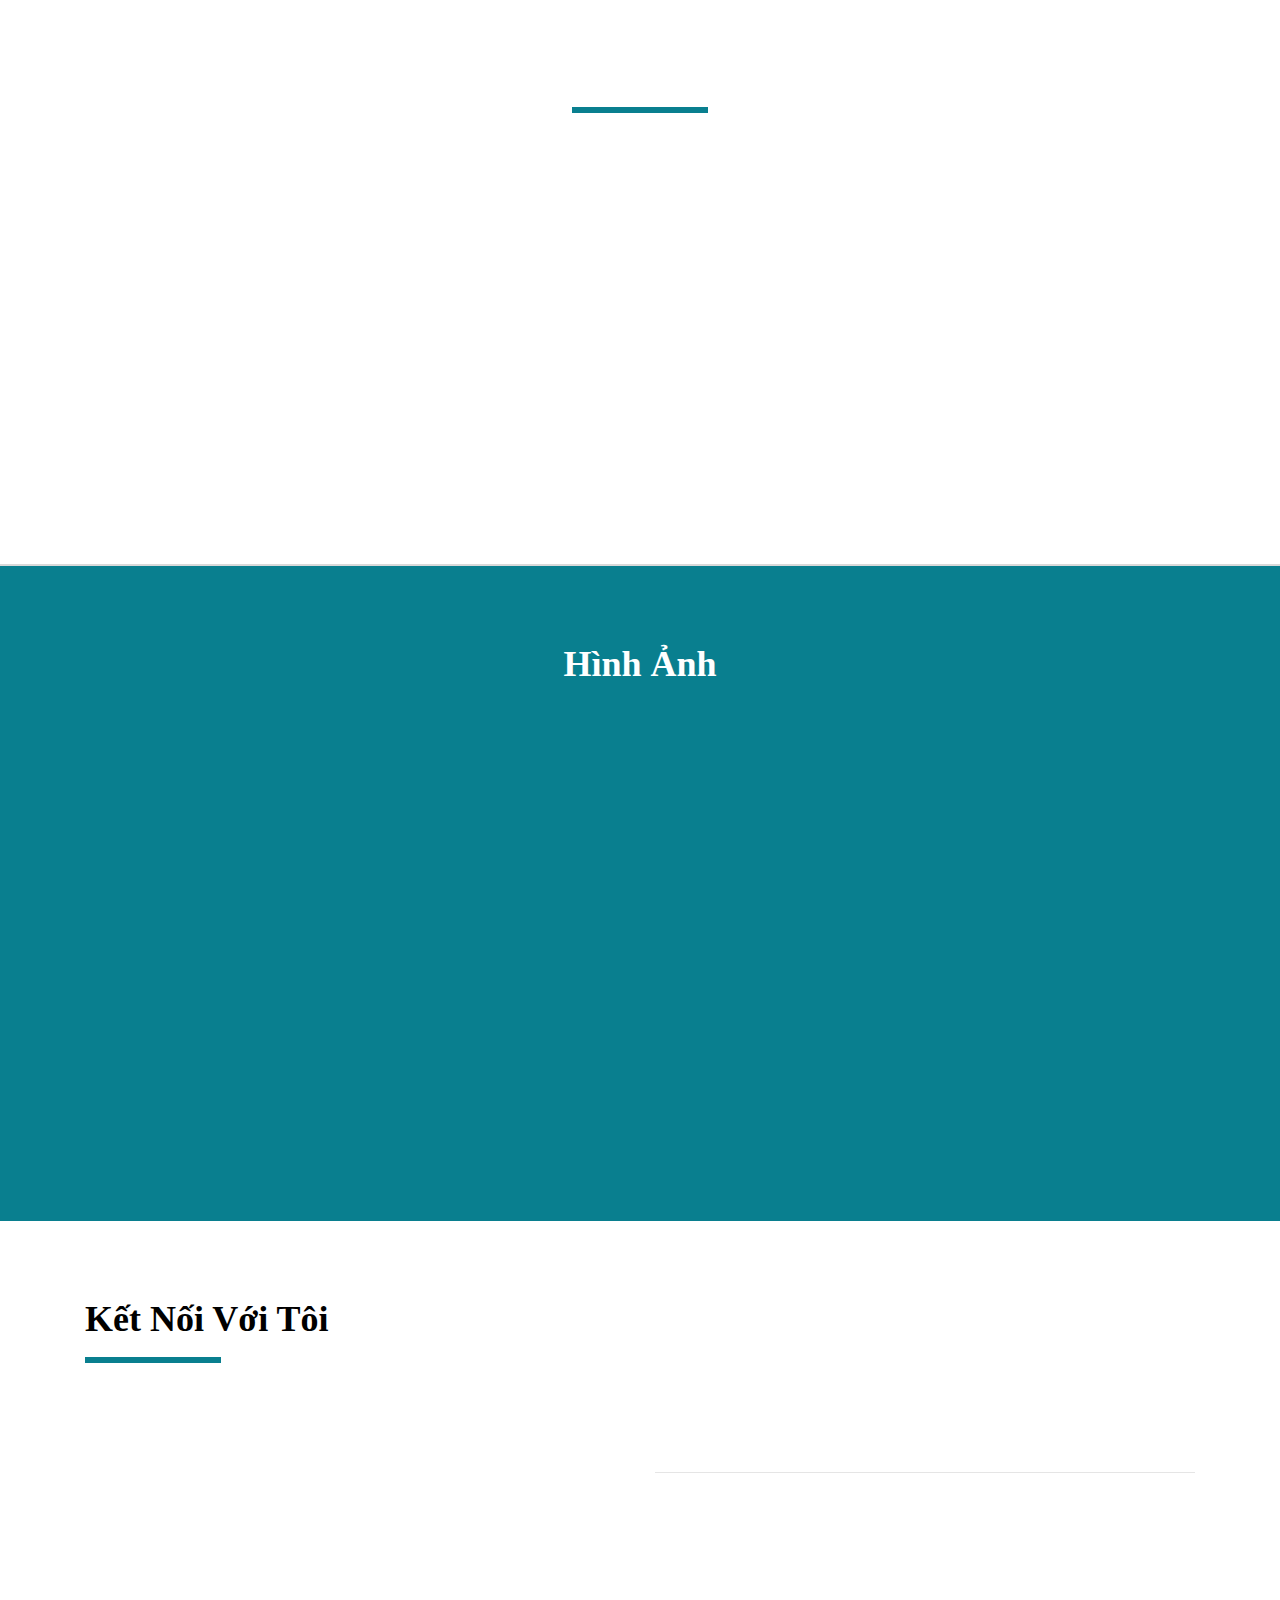
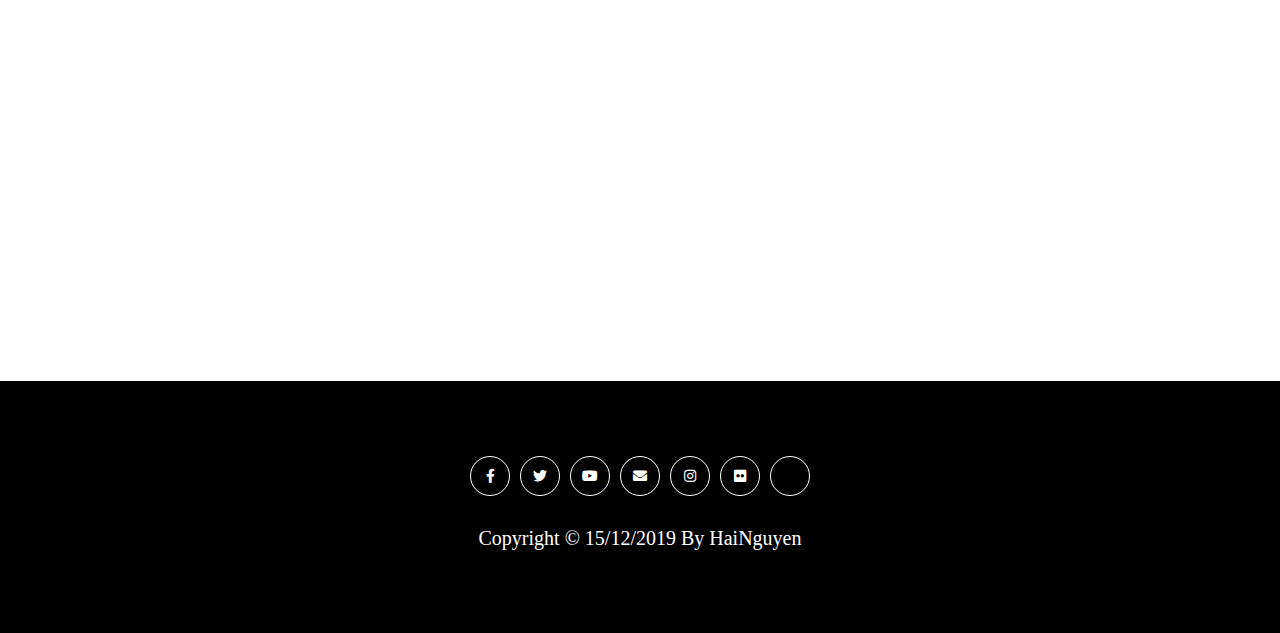
==== commit 9de7e749: "Update index.html" ====
--- a/buivannguyen.com/index.html
+++ b/buivannguyen.com/index.html
@@ -3,6 +3,7 @@
 <head>
 	<meta charset="UTF-8">
 	<meta name="viewport" content="width=device-width">
+	<link rel="shortcut icon" type="image/png" href="favicon.png"/>
 	<meta http-equiv="X-UA-Compatible" content="ie=edge">
 	<!-- Font Awesome -->
 	<link rel="stylesheet" href="https://pro.fontawesome.com/releases/v5.12.0/css/all.css">
@@ -257,4 +258,4 @@
 	<!-- custom js -->
 	<script type="text/javascript" src="main.js"></script>
 </body>
-</html>+</html>
--- a/buivannguyen.com/style.css
+++ b/buivannguyen.com/style.css
@@ -40,11 +40,11 @@
 	width: 100%;
 	height: 100vh;
 	overflow: hidden;
-	z-index: 10000000;
 	background: #fff;
 	display: flex;
 	justify-content: center;
 	align-items: center;
+	z-index: 99999999999999999999;
 }
 #loader .content 
 {
@@ -530,4 +530,4 @@
 	{
 		padding: 0 15px !important;
 	}
-}+}
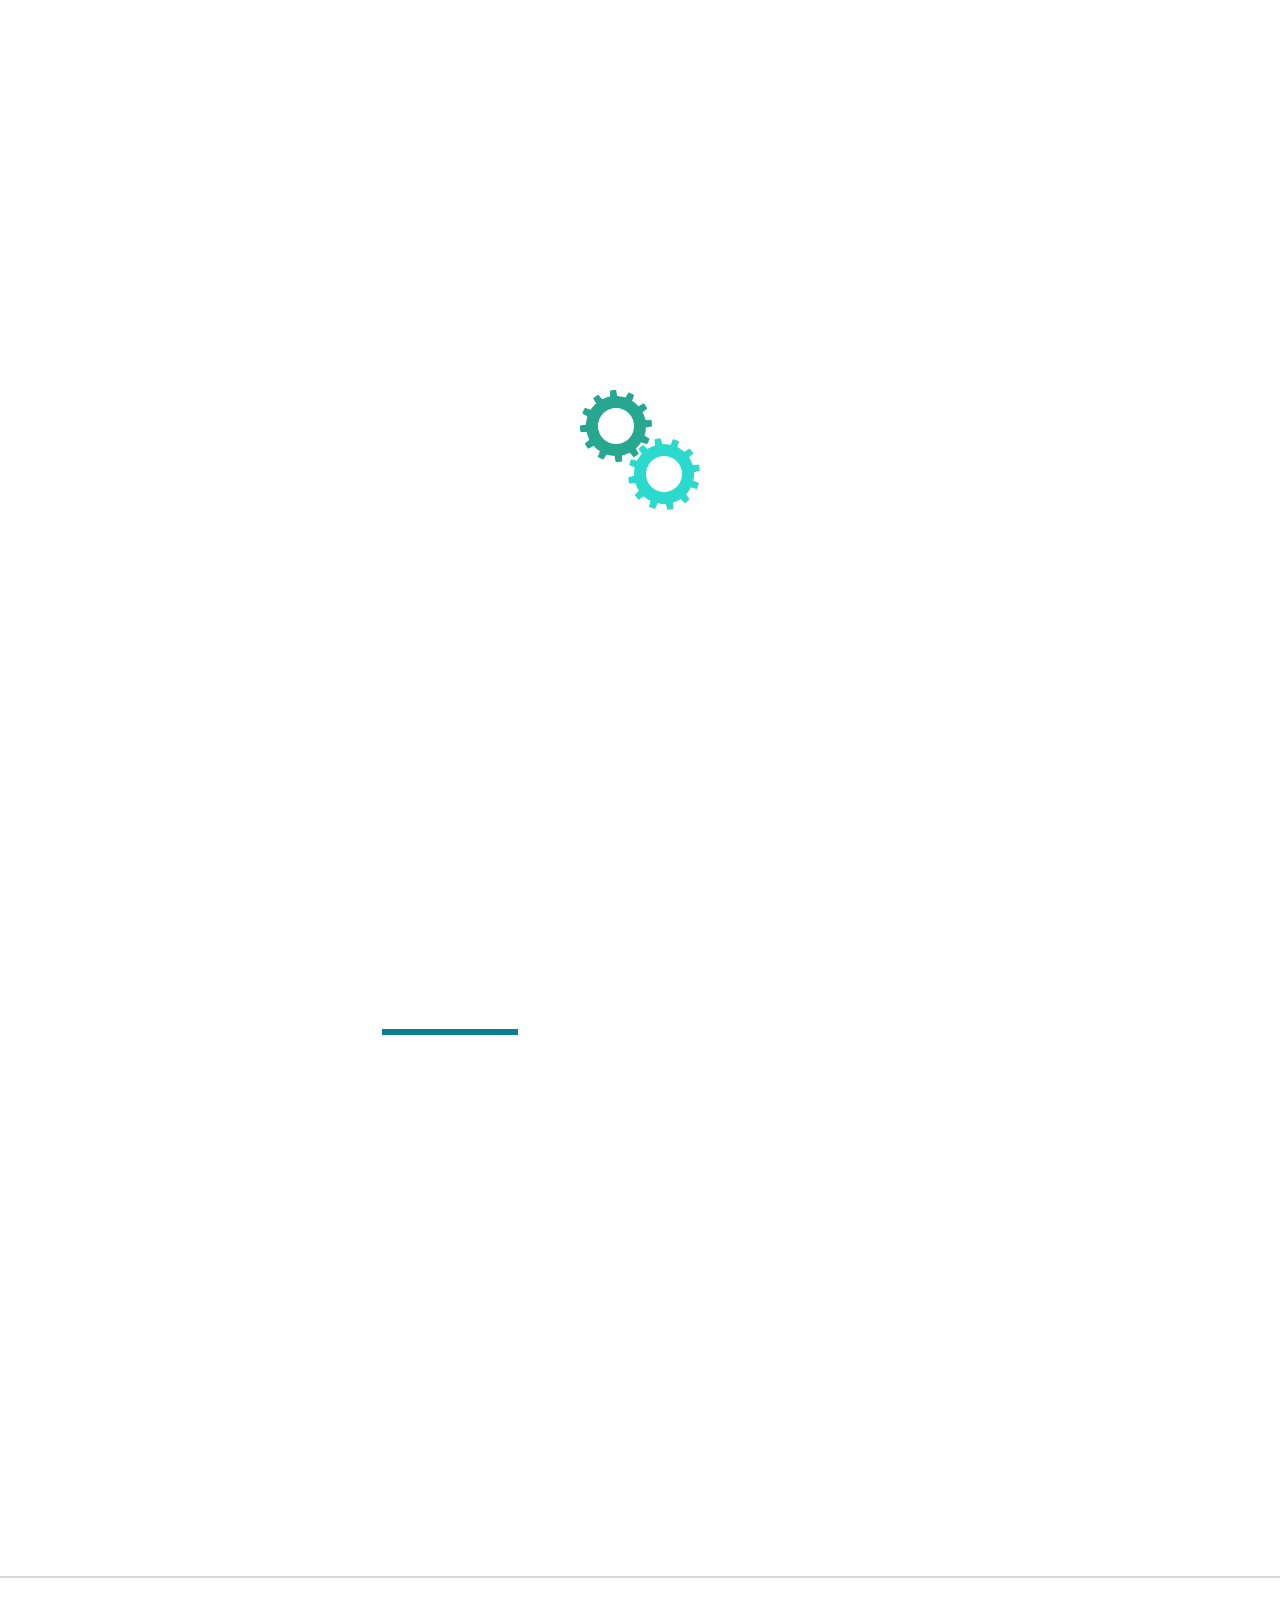
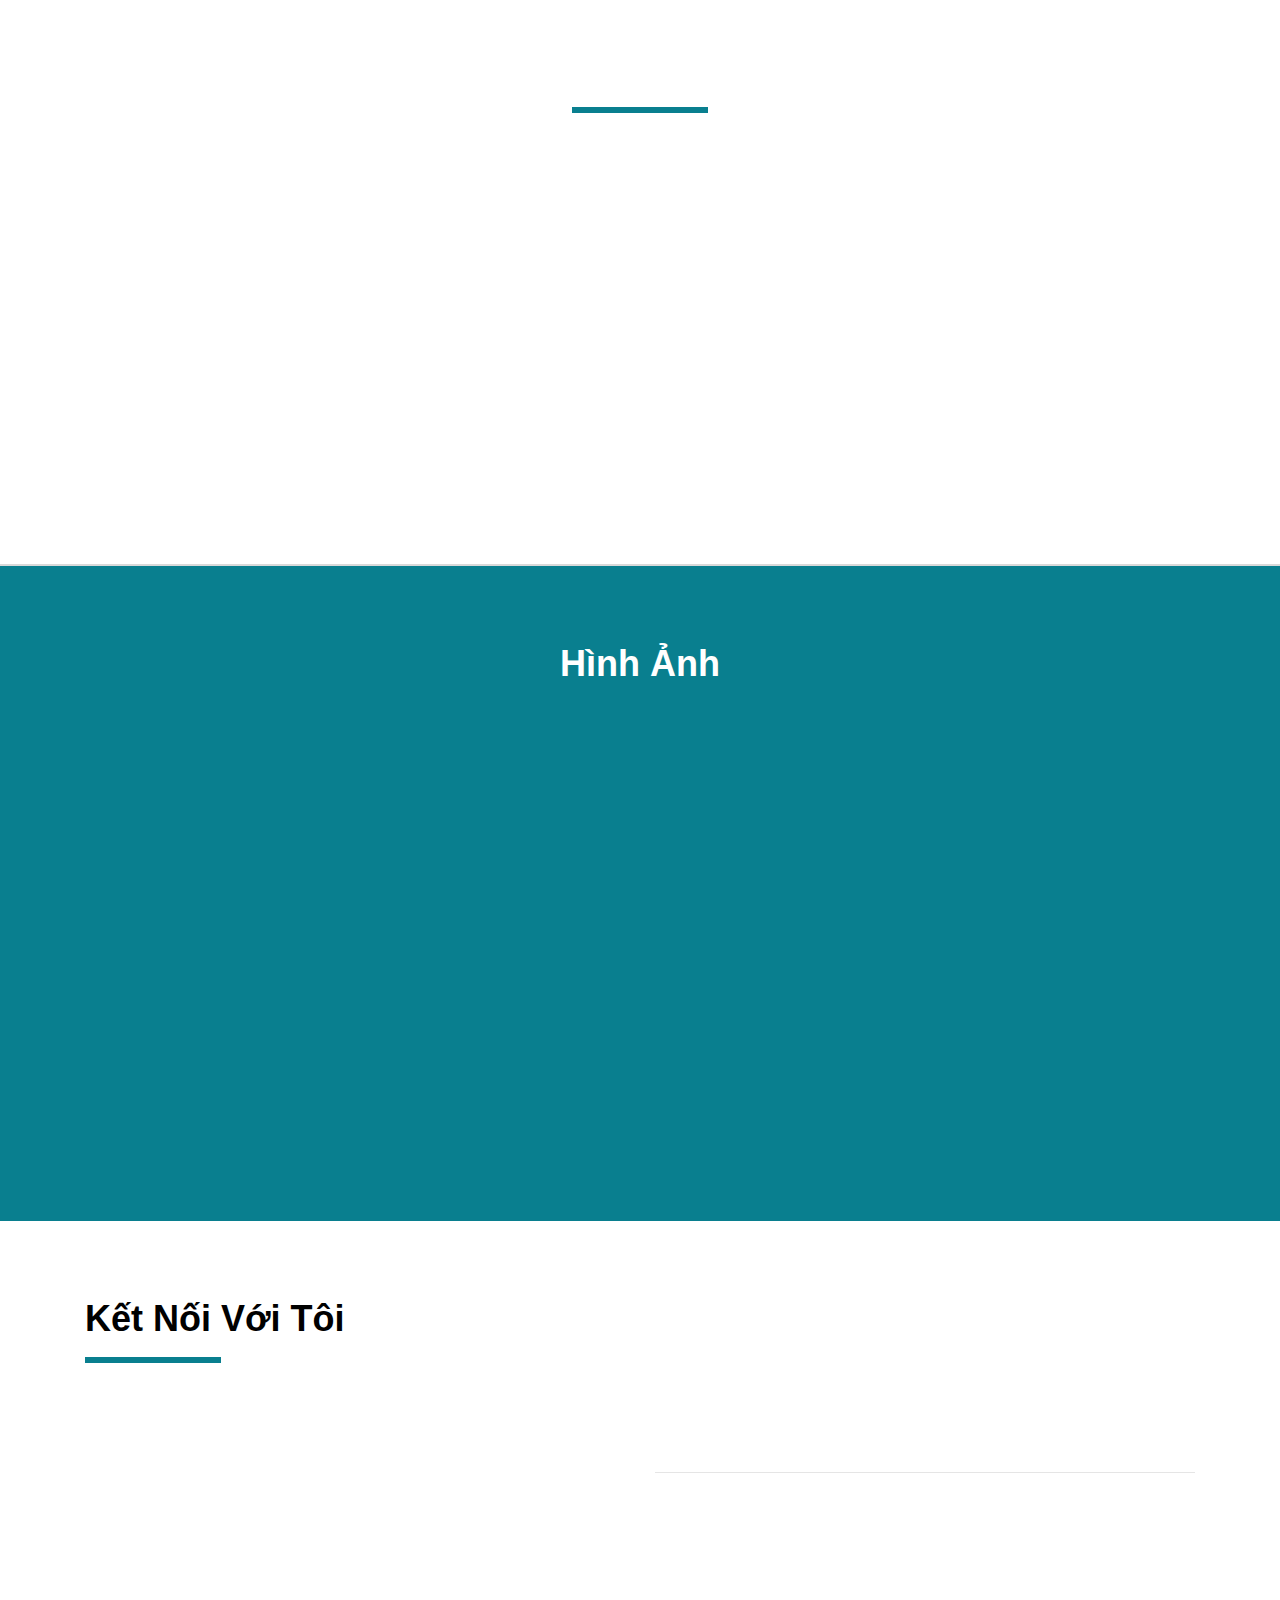
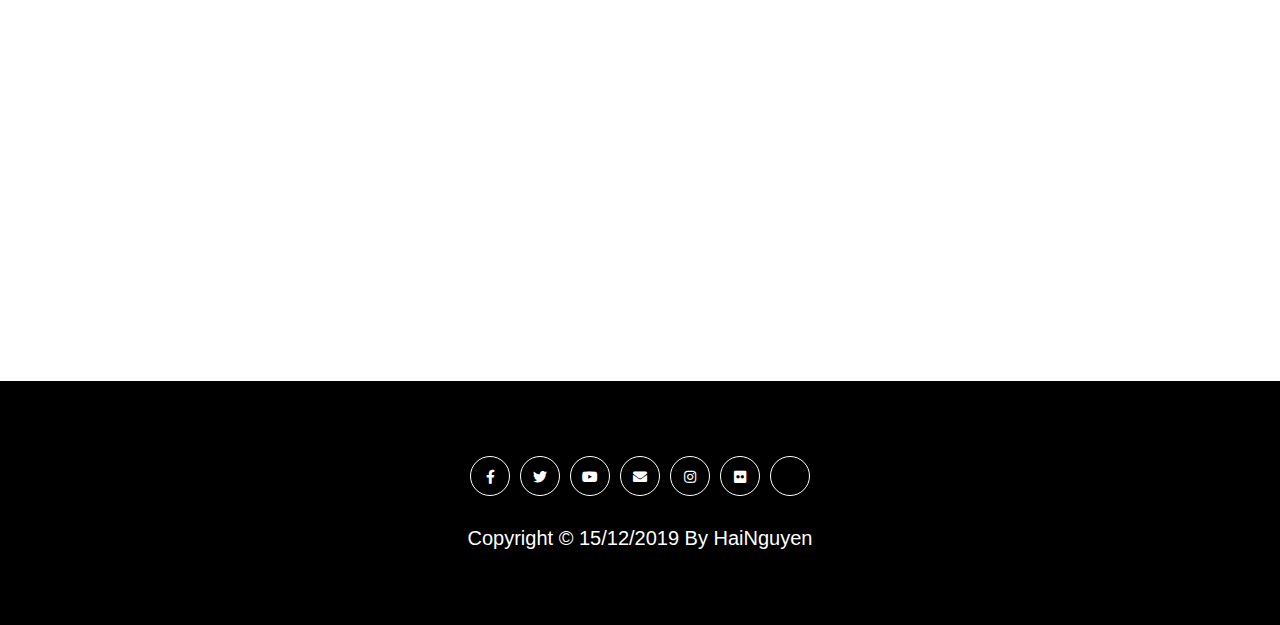
==== commit f16c3f91: "Update index.html" ====
--- a/buivannguyen.com/index.html
+++ b/buivannguyen.com/index.html
@@ -226,7 +226,7 @@
 							<li><a href=""><i class="fab fa-flickr"></i></a></li>
 							<li><a href=""><i class="far fa-globe-asia"></i></a></li>
 						</ul>
-						<h3 class="text-white text-center" style="margin-top: 30px; font-size: 20px">Copyright &copy; 15/12/2019 By HaiNguyen</h3>
+						<h3 class="text-white text-center" style="margin-top: 30px;  margin-bottom: 0; font-size: 20px">Copyright &copy; 15/12/2019 By HaiNguyen</h3>
 					</div>
 				</div>
 			</div>
--- a/buivannguyen.com/style.css
+++ b/buivannguyen.com/style.css
@@ -26,7 +26,7 @@
 	line-height: 46px;
 }
 body {
-	font-family: "Roboto" !important;
+	 font-family: 'Roboto', sans-serif !important;
 	color: black !important;
 	font-size: 16px;
 	overflow-x: hidden;
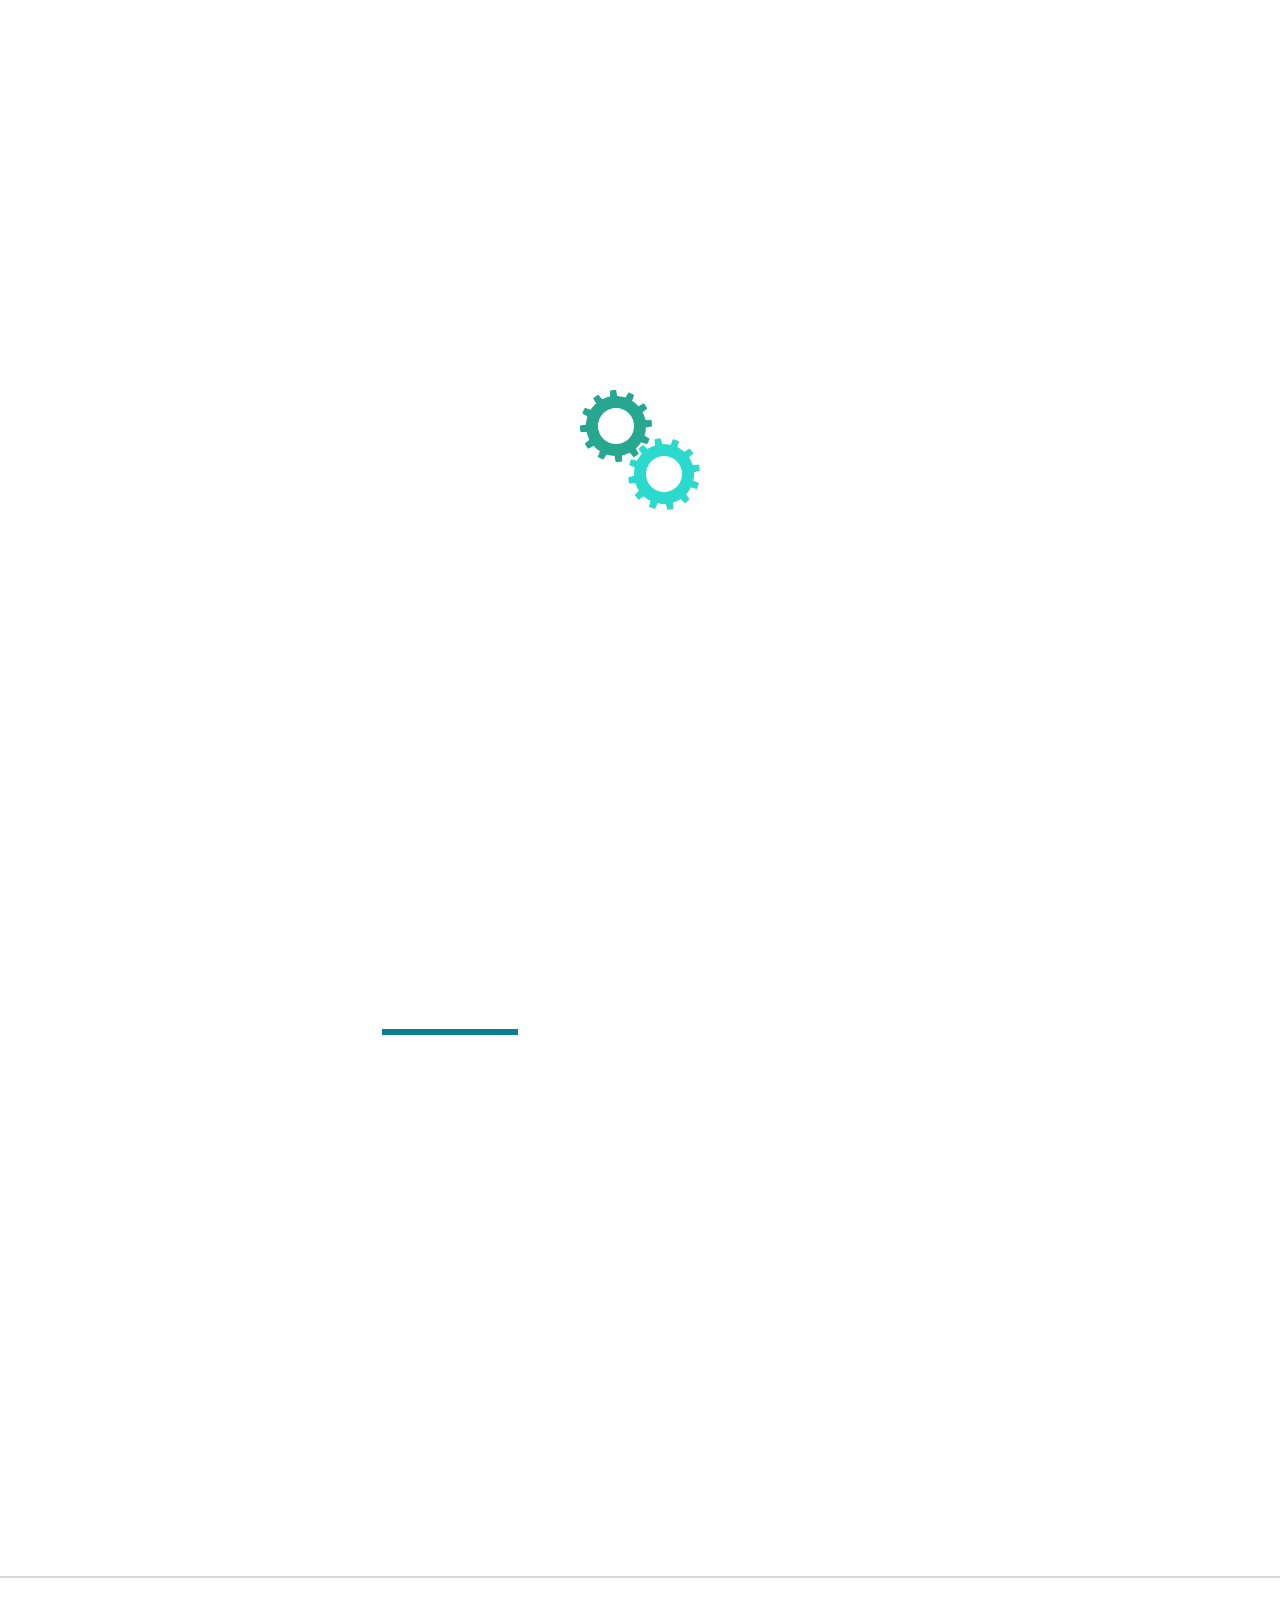
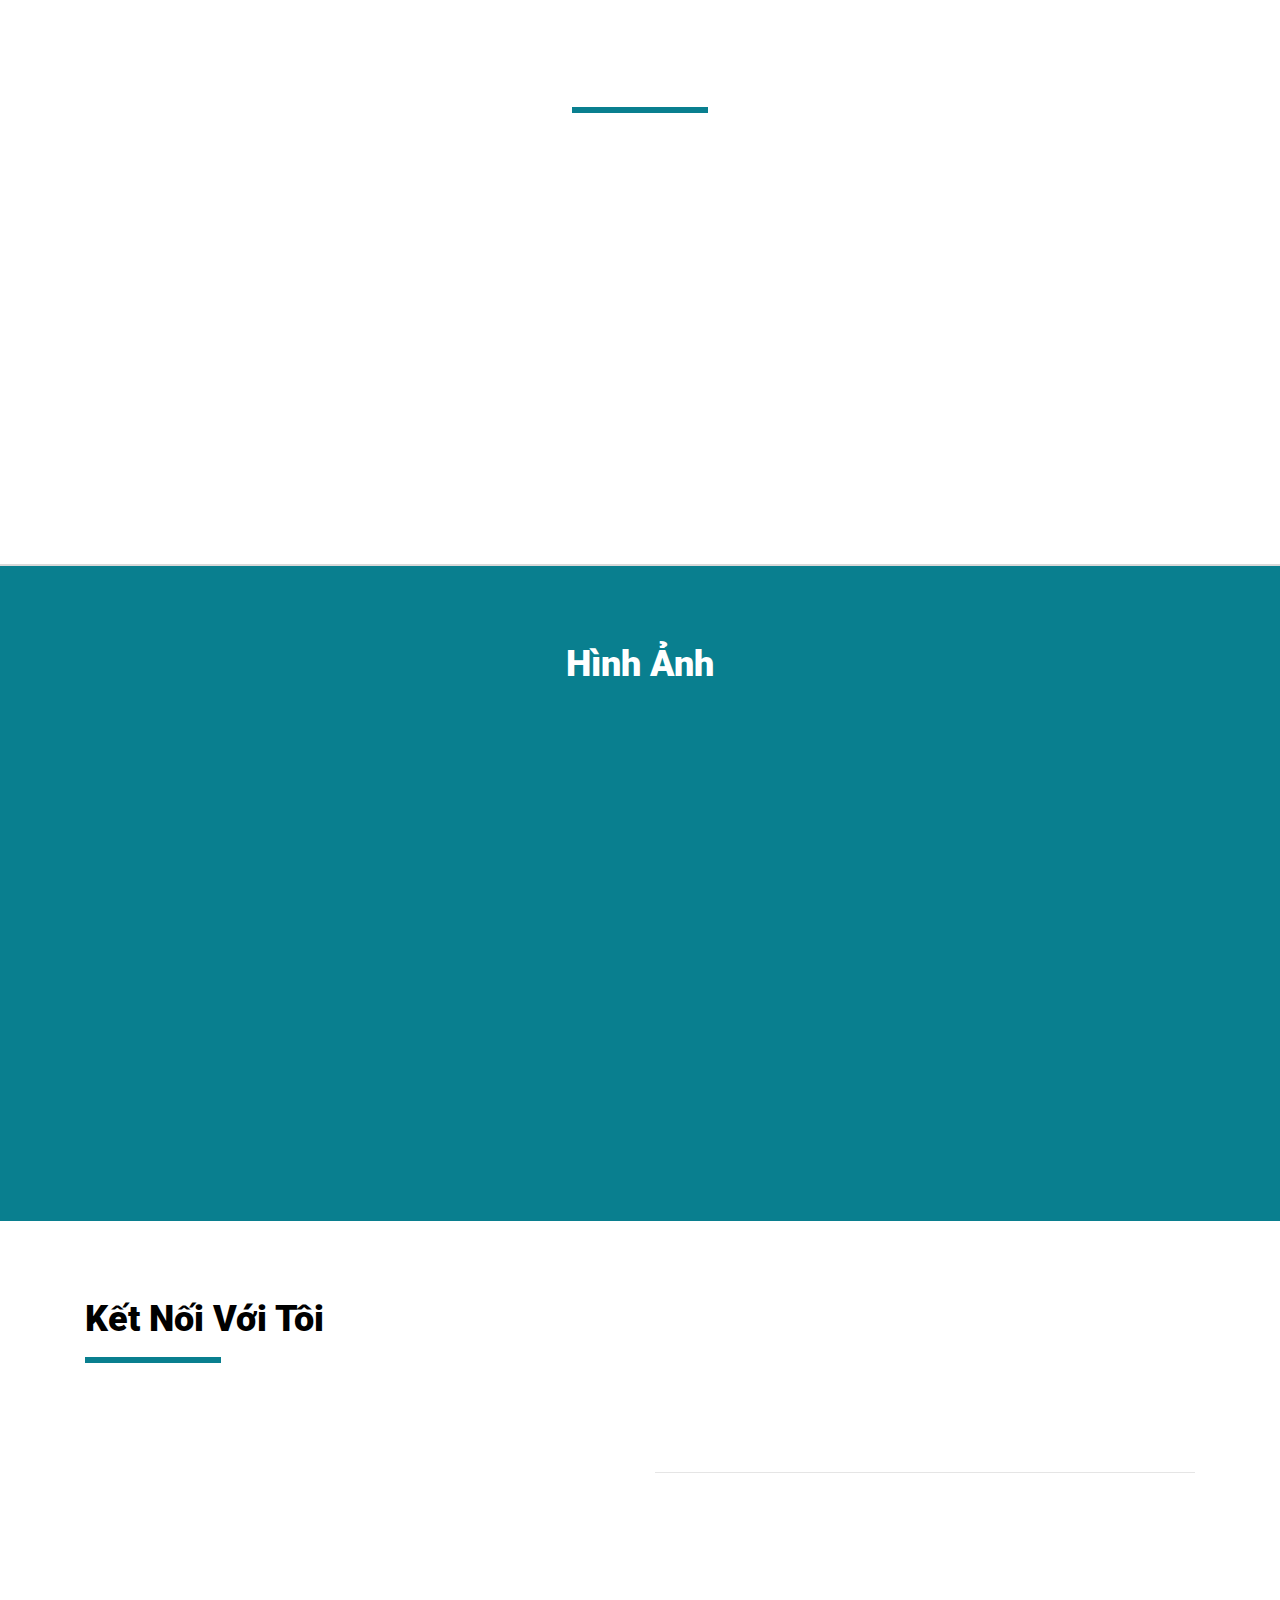
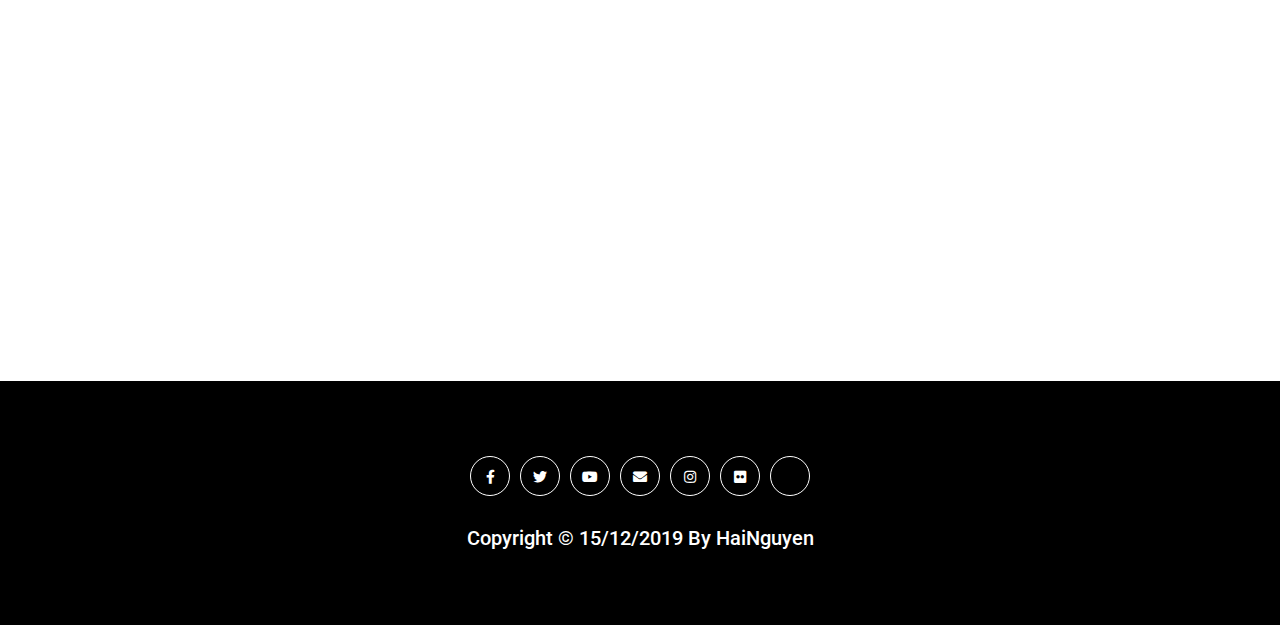
==== commit 3154ee61: "Update index.html" ====
--- a/buivannguyen.com/index.html
+++ b/buivannguyen.com/index.html
@@ -5,6 +5,7 @@
 	<meta name="viewport" content="width=device-width">
 	<link rel="shortcut icon" type="image/png" href="favicon.png"/>
 	<meta http-equiv="X-UA-Compatible" content="ie=edge">
+	 <link href='https://fonts.googleapis.com/css?family=Roboto&subset=latin,vietnamese' rel='stylesheet' type='text/css'>
 	<!-- Font Awesome -->
 	<link rel="stylesheet" href="https://pro.fontawesome.com/releases/v5.12.0/css/all.css">
 	<!-- Bootstrap -->
